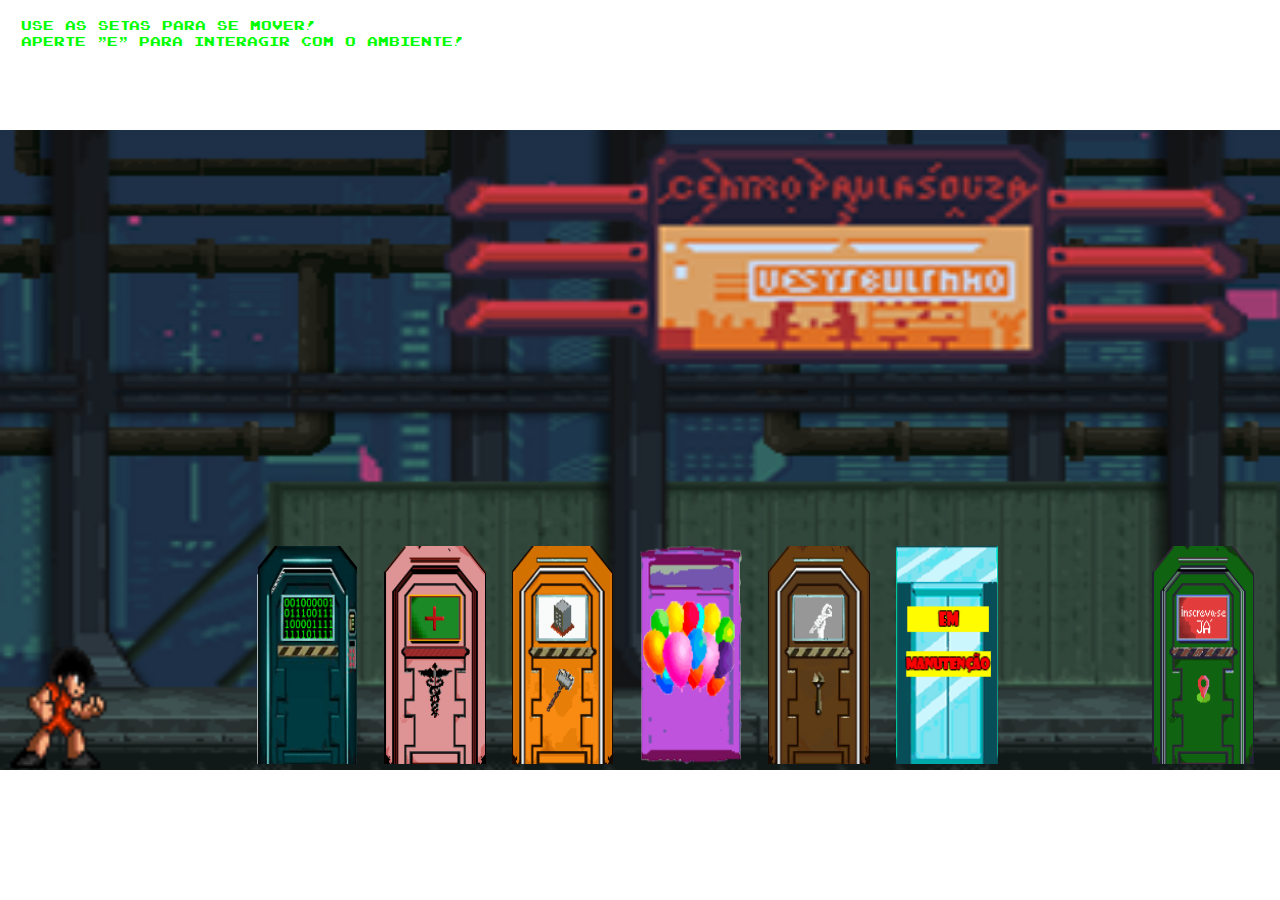
==== Heracles/index.html @ e056f622 "There are questions now, interacting with the teacher" ====
<!DOCTYPE html>
<html>
<head>
	<meta charset='utf-8'/>
	<link rel="stylesheet" href="style.css" type="text/css" />
	<title> Jogo </title>
	<script type="text/javascript" src="classes/main.js"></script>
	<script type="text/javascript">
	
		//controle da movimentação do personagem
		var movimentandoDireita = false; 
		var movimentandoEsquerda = false; 
		var controleMovimentoEsquerda = false;
		var controleMovimentoDireita = false;
		var comandos = true;
		var interagindo = false;
		
		//ESCRITOR DAS DIVS
		var escritor = false;
		
		//OBJETOS INTERATIVOS
			//PRINCIPAL
		var portaInformatica = new ObjetoInterativo('portaInformatica', 'porta', 'Sala de Desenvolvimento de Sistemas', 1);
		var portaEnfermagem = new ObjetoInterativo('portaEnfermagem', 'porta', 'Sala de Enfermagem', 2);
		var portaTurismo = new ObjetoInterativo('portaTurismo', 'porta', 'Turismo', 3);
		var portaEdificacoes = new ObjetoInterativo('portaEdificacoes', 'porta', 'Sala de Edificações', 4);
		var portaAdministracao = new ObjetoInterativo('portaAdministracao', 'porta', 'Sala de Administração', 5);
		var portaManutencao = new ObjetoInterativo('portaManutencao', 'porta', 'Sala de Manutenção', 6);
		var portaInscricao = new ObjetoInterativo('portaInscricao', 'porta', 'Inscreva-se', 7);
		var objetosPrincipal = new Array(portaInformatica,portaEnfermagem,portaEdificacoes,portaTurismo,portaAdministracao,portaManutencao,portaInscricao);	
		
			//INF
			/*COMPUTADOR UM*/
		var computadorUmDialogoParteUm = new DialogoParte(`LINGUAGENS DE PROGRAMAÇÃO.
	Uma linguagem de programação é basicamento uma tradução da linguagem humana (palavras) para a linguagem da máquina que são os bits (zeros e uns) tornando assim possível a compreensão do humano e a utilização de tais linguagens para desenvolver sistemas, sejam eles sites, programas ou aplicativos.
PRESSIONE "E" PARA AVANÇAR...`, null);	
		var computadorUmDialogoParteDois = new DialogoParte(`UTILIZAÇÃO DAS LINGUAGENS. 
	Como existem diversas linguagens de programação, geralmente o programador escolhe a sua com base no gosto pessoal, na finalidade do sistema que ele desenvolverá e na eficiência da mesma.
		Algumas linguagens, por exemplo, propiciam um ambiente para o desenvolvimento e manipulação da interface gráfica, que é desejado quando o sistema será utilizado por usuários leigos no assunto, mas nem tanto quando se almeja eficiência e baixo uso de componentes da máquina.
PRESSIONE "E" PARA AVANÇAR...`, null);	
		var computadorUmDialogoParteTres = new DialogoParte(`IDEs.
	Integrated Development Enviroments, ou Ambientes Integrados de Desenvolvimento, são editores de texto que auxiliam na programação, completando palavras e demonstrando sintaxes, também tornam o código mais legível, tornando-o colorido para que se possa diferenciar os comandos.
PRESSIONE "E" PARA SAIR...`, null)
		var computadorUmDialogos = new Array(computadorUmDialogoParteUm, computadorUmDialogoParteDois, computadorUmDialogoParteTres); 
		var computadorUmDialogo = new DialogoInterativo('interactabilityDiv', 'img/telas/telaComputador.jpg', computadorUmDialogos);
		
		
			/*COMPUTADOR DOIS*/
		var computadorDoisDialogoParteUm = new DialogoParte(`BANCO DE DADOS.
	Um banco de dados é utilizado para armazenar informação, isto é, dados, para um ou mais sistemas mesmo quando os mesmos não estiverem em tempo de execução.
PRESSIONE "E" PARA AVANÇAR...`, null);	
		var computadorDoisDialogoParteDois = new DialogoParte(`MORFOLOGIA.
	O banco de dados é, geralmente, organizada através de tabelas onde cada coluna representa um atributo e cada linha representa um registro (conhecido como tupla), como é visível no exemplo a seguir.
PRESSIONE "E" PARA AVANÇAR...`, null);	
		var computadorDoisDialogoParteTres = new DialogoParte(`TABELA DE CLIENTES 
	|Código|Nome|Idade|Sexo|                 1	Ana    15    S
2	Davi   30    M        3	José   45    M
Como pode-se ver essa tabela simples armazena dados a respeito de clientes.
PRESSIONE "E" PARA SAIR...`, null);	
		var computadorDoisDialogos = new Array(computadorDoisDialogoParteUm, computadorDoisDialogoParteDois, computadorDoisDialogoParteTres); 
		var computadorDoisDialogo = new DialogoInterativo('interactabilityDiv', 'img/telas/telaComputador.jpg', computadorDoisDialogos);
		
		
			/*COMPUTADOR TRÊS*/
		var computadorTresDialogoParteUm = new DialogoParte(`REDES.
	Uma rede é um agrupamento de dispositivos (Computadores, Celulares, Etc) que compartilham informações entre si.
	A internet, por exemplo, é uma grande rede que conecta aperelhos ao redor do mundo todo.`, null);	
		var computadorTresDialogoParteDois = new DialogoParte(`CRIAÇÃO.
	A invenção da rede se iniciou como um projeto militar, que visava interligar diversas bases de grande poder bélico para criar um sistema de defesa que pudesse lançar um contra-ataque, caso a outra base fosse bombardeada ou não pudesse contra-atacar.`, null);	
		var computadorTresDialogoParteTres = new DialogoParte(`FINALIDADE.
	A possibilidade da transmissão de dados entre dispositivos possui, atualmente, diversas possibilidades, tais como:
- A não necessidade da trasmissão física (Pendrives, CDs, etc)
- A possibilidade da transmissão a longa distância (até mesmo intercontinental)
- A capacidade do acesso a aplicações sem precisar te-la em seu dispositivo (Sites)`, null);	
		var computadorTresDialogos = new Array(computadorTresDialogoParteUm, computadorTresDialogoParteDois, computadorTresDialogoParteTres); 
		var computadorTresDialogo = new DialogoInterativo('interactabilityDiv', 'img/telas/telaComputador.jpg', computadorTresDialogos);
		/*---------------------------------------------------*/
		
		
			/*PROFESSOR*/
		var professoraDialogoParteUm = new DialogoParte(`Olá, agora que você adquiriu um pouco de conhecimento a respeito deste curso, responda algumas questões.`, null);	
		
			//QUESTÕES
			//PROGRAMAÇÃO
		var perguntaUmAlternativaUm = 'Arquitetar a estrutura do hardware computacional.';	
		var perguntaUmAlternativaDois = 'Consertar computadores.';	
		var perguntaUmAlternativaTres = 'Possibilitar a entrada de dados.';	
		var perguntaUmAlternativaQuatro = 'Traduzir a linguagem humana para bits (Zeros e Ums).';	
		var perguntaUmAlternativas = new Array(perguntaUmAlternativaUm, perguntaUmAlternativaDois, perguntaUmAlternativaTres, perguntaUmAlternativaQuatro);
		
		var perguntaUm = new Question(perguntaUmAlternativas, 3);
		
			//BANCO DE DADOS
		var perguntaDoisAlternativaUm = 'Dobramento moderno.';	
		var perguntaDoisAlternativaDois = 'Estrutura condicional.';	
		var perguntaDoisAlternativaTres = 'Estrutura de repetição.';	
		var perguntaDoisAlternativaQuatro = 'Rede.';	
		var perguntaDoisAlternativas = new Array(perguntaDoisAlternativaUm, perguntaDoisAlternativaDois, perguntaDoisAlternativaTres, perguntaDoisAlternativaQuatro);
		
		var perguntaDois = new Question(perguntaDoisAlternativas, 3);
		
			//REDES
		var perguntaTresAlternativaUm = 'Na forma de uma matriz unidimensional.';	
		var perguntaTresAlternativaDois = 'Na forma de diretórios dispostos em servidores.';	
		var perguntaTresAlternativaTres = 'Na forma tabelas, onde cada linha representa um conjunto de dados.';	
		var perguntaTresAlternativaQuatro = 'Na forma esférica, criando assim uma objeto tridimensional, o que facilita nos calculos de intersecção.';	
		var perguntaTresAlternativas = new Array(perguntaTresAlternativaUm, perguntaTresAlternativaDois, perguntaTresAlternativaTres, perguntaTresAlternativaQuatro);
		
		var perguntaTres = new Question(perguntaTresAlternativas, 2);
			//PROFESSORA
		
		var professoraDialogoParteDois = new DialogoParte(`Qual é a função das linguagens de programação?`, perguntaUm);	
		var professoraDialogoParteTres = new DialogoParte(`A internet é um exemplo de?`, perguntaDois);	
		var professoraDialogoParteQuatro = new DialogoParte(`Os dados são armazenados de que forma nos bancos de dados?`, perguntaTres);	
		var professoraDialogos = new Array(professoraDialogoParteDois, professoraDialogoParteTres, professoraDialogoParteQuatro); 
		var professoraDialogo = new DialogoInterativo('interactabilityDiv', 'img/telas/telaComputador.jpg', professoraDialogos);
		/*---------------------------------------------------*/
		
			
		var computadorUm = new ObjetoInterativo('computadorUm', 'computador', 'Programação', computadorUmDialogo);
		var computadorDois = new ObjetoInterativo('computadorDois', 'computador', 'Bancos de Dados', computadorDoisDialogo);
		var computadorTres = new ObjetoInterativo('computadorTres', 'computador', 'Redes', computadorTresDialogo);
		var professora = new ObjetoInterativo('professora', 'professora', 'Exercícios', professoraDialogo);
		
		
			//OBJETOS
		var objetosInformatica = new Array(computadorUm,computadorDois,computadorTres,professora);	
		var salaAtual = 0;	
		var objetos = new Array(objetosPrincipal,objetosInformatica);
			
		
		
			//INF INFORMAÇÃO
		/*var computadorUmPhoto = "img/telas/telaJavaScript.jpg";
		var computadorDoisPhoto = "img/telas/telaHTMLCSS.jpg";
		var computadorTresPhoto = "img/telas/telaCSharp.jpg";
		var professoraPhoto = "img/telas/professora.jpg";*/
		
		
		function vwValue()
		{
			return document.documentElement.clientWidth / 100;
		}
		function vwToPx(vw)
		{
			var px = vwValue();
			px = vw.substr(0, vw.length - 2);
			return px + 'px';
		}
		function checkInteractability()
		{
			var player = document.getElementById('player');	
			
			if(comandos == true)
			{
				for(let contar = 0;contar < objetos[salaAtual].length; contar++)
				{
					var objAtual = document.getElementById(objetos[salaAtual][contar].getId());
					if (//Código opressor
						parseFloat(player.style.left.substr(0,parseFloat(player.style.left.length) - 2)) +
						(parseFloat(player.style.width.substr(0,parseFloat(player.style.width.length) - 2)) / 2) >
			    		parseFloat(objAtual.style.left.substr(0,parseFloat(objAtual.style.left.length) - 2))  &&
			    		parseFloat(player.style.left.substr(0,parseFloat(player.style.left.length) - 2)) + 
			    		(parseFloat(player.style.width.substr(0,parseFloat(player.style.width.length) - 2)) / 2) <
			    		(parseFloat(objAtual.style.left.substr(0,parseFloat(objAtual.style.left.length) - 2)) +	
			    		parseFloat(objAtual.style.width.substr(0,parseFloat(objAtual.style.width.length) - 2))))
						{
							if(objetos[salaAtual][contar].getTypeInteract() == "porta" && objAtual.style.backgroundImage.substr(-5) != 'gif")')
							{
								objAtual.style.backgroundImage = objAtual.style.backgroundImage.substr(0,objAtual.style.backgroundImage.length - 5) + 'gif")';
							}
			   				else
			   				{
			   			
			   				}
			   				document.getElementById('interactabilityDiv').innerHTML = objetos[salaAtual][contar].getName();
			   				break;
						}
					else
					{
						if(objAtual.style.backgroundImage.substr(-5) == 'gif")')
						{
							objAtual.style.backgroundImage = objAtual.style.backgroundImage.substr(0,objAtual.style	.backgroundImage.length - 5) + 'png")';
						}
						document.getElementById('interactabilityDiv').innerHTML = "";
					}
				}	
			}
		}
		
		function interact()
		{

			var player = document.getElementById('player');	
			
			for(let contar = 0;contar < objetos[salaAtual].length; contar++)
			{
				var objAtual = document.getElementById(objetos[salaAtual][contar].getId());
				if (//Código opressor
				parseFloat(player.style.left.substr(0,parseFloat(player.style.left.length) - 2)) +
				(parseFloat(player.style.width.substr(0,parseFloat(player.style.width.length) - 2)) / 2) >
			    parseFloat(objAtual.style.left.substr(0,parseFloat(objAtual.style.left.length) - 2))  &&
			    parseFloat(player.style.left.substr(0,parseFloat(player.style.left.length) - 2)) + 
			    (parseFloat(player.style.width.substr(0,parseFloat(player.style.width.length) - 2)) / 2) <
			    (parseFloat(objAtual.style.left.substr(0,parseFloat(objAtual.style.left.length) - 2)) +	
			    parseFloat(objAtual.style.width.substr(0,parseFloat(objAtual.style.width.length) - 2))))
				{
					movimentandoDireita = false; 
					movimentandoEsquerda = false; 
					controleMovimentoEsquerda = false;
					controleMovimentoDireita = false;
					player.style.backgroundImage= "url(img/heracles/stopped.gif)";
					interagindo = objetos[salaAtual][contar].getId();
					switch(objetos[salaAtual][contar].getTypeInteract())
			    	{
			    		case 'porta':
			    			mudarLugar(objetos[salaAtual][contar].getData());
			    			break;
			    			
			    		case 'computador':
			    			
			    			var tela = document.getElementById(objetos[salaAtual][contar].getData().getId());
			    			comandos = false;
			    			tela.innerHTML = `
			    			<div id='interactDiv' style='position:absolute;background-size: 100% 100%;background-repeat: no-repeat;z-index: 12;left: 25vw;top: 5vh;width: 40vw;height: 50vh;background-image: url(`+ objetos[salaAtual][contar].getData().getBackground() + `)' '>
			    				
			    				<div style='margin-left: 10%;width:80%;margin-top: 7.5vh;height: 70%;wrap'>
			    					<textarea readonly="true" id='computadorTexto' style='resize: none;'></textarea>
			    				</div>
			    				
			    			</div>
			    			<span id='spanFechar' style='top: 1vh;' onclick='comandos = true;limparElemento("` + objetos[salaAtual][contar].getData().getId()  + `")'>X</span>`;
			    			
			    			var computerDialogActualPart = objetos[salaAtual][contar].getData().getActualPart();
			    			
			    			escrever(objetos[salaAtual][contar].getData().getParts()[computerDialogActualPart].getText(),'computadorTexto');
			    			break;	
			    			
			    		case 'professora':
			    			
			    			var tela = document.getElementById(objetos[salaAtual][contar].getData().getId());
			    			comandos = false;
			    			tela.innerHTML = `
			    			<div id='interactDiv' style='text-align: center;position:absolute;background-size: 100% 100%;background-repeat: no-repeat;z-index: 12;top: 1vh;left: 25vw;width: 40vw;height: 25vh;background: lightyellow;' '>
			    				
			    			<div style='margin-left: 10%;width:80%;margin-top: 7.5vh;height: 70%;wrap'>	
			    				</div>
			    				
			    			</div>
			    			<div id='questionDiv' style='font-size: 1vw;position:absolute;background-size: 100% 100%;background-repeat: no-repeat;z-index: 12;left: 25vw;top: 26vh;width: 40vw;height: 30vh;background: white;' '>
			    			
			    			</div>
			    			<span id='spanFechar' style='top: -1vh;' onclick='comandos = true;limparElemento("` + objetos[salaAtual][contar].getData().getId()  + `")'>X</span>
			    			`;
			    			
			    			var teacherDialogActualPart = objetos[salaAtual][contar].getData().getActualPart();
			    			escrever(objetos[salaAtual][contar].getData().getParts()[teacherDialogActualPart].getText(),'interactDiv');
			    			
			    			var alternatives = "";
			    			
			    			for(let c = 0; c < objetos[salaAtual][contar].getData().getParts()[teacherDialogActualPart].getExtra().questions.length; c++)
			    			{
			    				alternatives += '<input type="radio" style="height: 2vh;width: 2vw;" name="question" onclick="if('+ c + ' == '+ objetos[salaAtual][contar].getData().getParts()[teacherDialogActualPart].getExtra().correct +') {objetos['+salaAtual+']['+contar+'].getData().getParts()['+teacherDialogActualPart+'].getExtra().hit = true} else {objetos['+salaAtual+']['+contar+'].getData().getParts()['+teacherDialogActualPart+'].getExtra().hit = false}; alert(objetos['+salaAtual+']['+contar+'].getData().getParts()['+teacherDialogActualPart+'].getExtra().hit)"/>' + objetos[salaAtual][contar].getData().getParts()[teacherDialogActualPart].getExtra().questions[c] + '<br />';
			    			}
			    			document.getElementById('questionDiv').innerHTML = alternatives + '				PRESSIONE "E" PARA AVANÇAR...';
			    			break;
			    	}
			    	break;
				}
				else
				{
					
				}
			}
		}
		
		window.onkeydown = () => {		
			var player = document.getElementById('player');
			if(comandos)
			{
				switch(event.keyCode)
				{			
					case 32:
						alert("Player Left " + parseFloat(player.style.left.substr(0,parseFloat(player.style.left.length) - 2)));
						alert("Player Width: " + player.style.width);	
						alert("View Width Value: " + vwValue());				
						break;
					case 69:
						interact();
						break;	
					case 39:
						movimentandoDireita = true;
						if(controleMovimentoDireita)
						{
						
						}
						else
						{
							moverDireita();
							controleMovimentoDireita = true;
							player.style.transform = 'scaleX(1)';
							player.style.backgroundImage= 'url("img/heracles/walking.gif")';
						}
						break;
					case 37:
						movimentandoEsquerda = true;
						if(controleMovimentoEsquerda)
						{
						
						}
						else
						{
							moverEsquerda();
							controleMovimentoEsquerda = true;
							player.style.transform = 'scaleX(-1)';
							player.style.backgroundImage= 'url("img/heracles/walking.gif")';
						}
						break;	
				}
			}
			else
			{
				switch(event.keyCode)
				{	
					case 69:
						interactDialog();
						break;	
					default:
						break;
				}
			}
			}
			window.onkeyup = () => {					
			switch(event.keyCode)
			{	
				case 39:
						movimentandoDireita = false;
						controleMovimentoDireita = false;
						if(!movimentandoEsquerda)
						{
							player.style.backgroundImage= 'url("img/heracles/stopped.gif")';	
						}
					break;
				case 37:
						movimentandoEsquerda = false;
						controleMovimentoEsquerda = false;
						if(!movimentandoDireita)
						{
							player.style.backgroundImage= 'url("img/heracles/stopped.gif")';	
						}
					break;	
			}}
			function moverDireita()
			{
				var player = document.getElementById('player');
				if(parseFloat(player.style.left.substr(0,parseFloat(player.style.left.length) - 2)) >= 99 - parseFloat(player.style.width.substr(0,parseFloat(player.style.width.length) - 2)))
				{

				}
				else
				{
					player.style.left = (parseFloat(player.style.left.substr(0,parseFloat(player.style.left.length) - 2)) + 0.15)+'vw';
					checkInteractability();
					if(player.style.transform == "scaleX(-1)")
					{
						player.style.transform = "scaleX(1)";
					}
					if(movimentandoDireita)
					{
						setTimeout(()=>{moverDireita()},10);
					}
				}			
			}
			function moverEsquerda()
			{
				var player = document.getElementById('player');
				if(parseFloat(player.style.left.substr(0,parseFloat(player.style.left.length) - 2)) <= 0.05)
				{

				}
				else
				{
					player.style.left = (parseFloat(player.style.left.substr(0,parseFloat(player.style.left.length) - 2)) - 0.15)+'vw';
					checkInteractability();
					if(player.style.transform == "scaleX(1)")
					{
						player.style.transform = "scaleX(-1)";
					}
					if(movimentandoEsquerda)
					{
						setTimeout(()=>{moverEsquerda()},10);
					}
					
				}	
			}
			
		
	</script>
</head>
<body>
	
</body>
<script type="text/javascript">
	function mudarLugar(sala) 
		{
			switch(sala)
			{
				case 0:
				document.body.innerHTML = `
				<div id="container" data-screen='main' style='background-image: url("img/fundos/main.png");background-size: 100% 100%;'>
					<div id="infoDiv">
					Use as setas para se mover!
					<br />
					Aperte "E" para interagir com o ambiente!
					</div>
					<div id="interactabilityDiv">
				
					</div>
					<div id="showInfo">
			
					</div>
	 				<div id='player' style="
					background-image: url('img/heracles/stopped.gif');
					background-size: 100% 100%;
					background-position: 0px 0px;
	 				left: 0.05vw;
	 				height: 12vw;
	 				width: 9vw;">
 					</div>

 					<div id="portaInformatica" style="
	 				background-image: url('img/portas/portaDS.png');
					background-size: 100% 100%;
 					left: 20vw;
					height: 17vw;
					width: 8vw;">

 					</div>
 					<div id="portaEnfermagem" style="
					background-image: url('img/portas/portaENF.png');
					background-size: 100% 100%;
 					left: 30vw;
					height: 17vw;
					width: 8vw;">

					</div>
					<div id="portaEdificacoes" style="
 					background-image: url('img/portas/portaEDI.png');
					background-size: 100% 100%;
					left: 40vw;
					height: 17vw;
					width: 8vw;">

 					</div>
 					<div id="portaTurismo" style="
					background-image: url('img/portas/portaTUR.png');
					background-size: 100% 100%;
 					left: 50vw;
					height: 17vw;
					width: 8vw;">
	
 					</div>
 					<div id="portaManutencao" style="
 					background-image: url('img/portas/portaMAN.png');
					background-size: 100% 100%;
 					left: 60vw;
					height: 17vw;
					width: 8vw;">

 					</div>
 					<div id="portaAdministracao" style="
					background-image: url('img/portas/portaADM.png');
					background-size: 100% 100%;
 					left: 70vw;
					height: 17vw;
					width: 8vw;">

 					</div>
 					<div id="portaInscricao" style="
 					background-image: url('img/portas/portaINSC.png');
					background-size: 100% 100%;
 					left: 90vw;
					height: 17vw;
					width: 8vw;">

 					</div>
				</div>
				`;	
					break;
				case 1:
				document.body.innerHTML = `
    			<div id="container" data-screen='inf' style='background-image: url("img/fundos/salaDS.png");background-size: 100% 100%;'>
				<div id="interactabilityDiv">
			
				</div>
				<div id="showInfo">
			
				</div>
	 			<div id='player' style="
	 			background-image: url('img/heracles/stopped.gif');
				background-size: 100% 100%;
				background-position: 0px 0px;
	 			left: 0.05vw;
	 			height: 12vw;
	 			width: 9vw;">
 				</div>
	
 				<div id="computadorUm" name='Computador: Javascript' style="
	 			background-image: url('img/objetos/compUm.png');
				background-size: 100% 100%;
 				left: 20vw;
				height: 17vw;
				width: 16vw;">

	    		</div>
	    		<div id="computadorDois" name='Computador: HTML' style="
	 			background-image: url('img/objetos/compUm.png');
				background-size: 100% 100%;
 				left: 40vw;
				height: 17vw;
				width: 16vw;">

	    		</div>
	    		<div id="computadorTres" name='Computador: CSS' style="
	 			background-image: url('img/objetos/compUm.png');
				background-size: 100% 100%;
				transform: scaleX(-1);
 				left: 60vw;
				height: 17vw;
				width: 16vw;">

				 </div>
				<div id="professora" name='Explicação' style="
	 			background-image: url('img/objetos/professora.png');
				background-size: 100% 100%;
 				left: 80vw;
				height: 17vw;
				width: 14vw;">

	    		</div>`;
	    			break;
	    		case 7:
	    			window.open("https://www.vestibulinhoetec.com.br/candidato/dados-acesso.asp");
	    			break;
	    		default:
	    			sala = false; 
	    			alert("Ação ainda não implementada!");
	    			break;
			}
			if(sala)
			{
				salaAtual = sala;
			}else{}
		}
		function limparElemento(elemento)
		{
			
			document.getElementById(elemento).innerHTML = "";
		}
		function escrever(texto, elemento)
        {
        	document.getElementById(elemento).innerHTML = "";
        	
        	if(escritor)
        	{
        		clearInterval(escritor);
        	}
            var contador = 0;
            escritor = setInterval(() => {                    
            	if(contador > texto.length)
            	{
                	clearInterval(escritor);
            	}                
            	document.getElementById(elemento).innerHTML += texto.substr(contador,1);      
            	document.getElementById(elemento).scrollTop = document.getElementById(elemento).scrollHeight;
            	contador++;                                                      
            }, 40);         
        }
        function interactDialog()
        {
        	var contando = 0;
        	while(interagindo != objetos[salaAtual][contando].getId() || contando >= 1000)
        	{
        		contando++;
        	}
        	switch(objetos[salaAtual][contando].getTypeInteract())
        	{
        		case 'computador':
        			if(objetos[salaAtual][contando].getData().nextPart())
        			{
        				comandos = true;
        				document.getElementById(objetos[salaAtual][contando].getData().getId()).innerHTML = objetos[salaAtual][contando].getName();
        			}
        			escrever(objetos[salaAtual][contando].getData().getParts()[objetos[salaAtual][contando].getData().getActualPart()].getText(),'computadorTexto');
        			
        			break;
        		case 'professora':
        			if(objetos[salaAtual][contando].getData().nextPart())
        			{
        				comandos = true;
        				document.getElementById(objetos[salaAtual][contando].getData().getId()).innerHTML = objetos[salaAtual][contando].getName();
        			}
        			var teacherDialogActualPart = objetos[salaAtual][contando].getData().getActualPart();
			    	escrever(objetos[salaAtual][contando].getData().getParts()[objetos[salaAtual][contando].getData().getActualPart()].getText(),'interactDiv');
			    			
			    	var alternatives = "";
			    			
			    	for(let c = 0; c < objetos[salaAtual][contando].getData().getParts()[objetos[salaAtual][contando].getData().getActualPart()].getExtra().questions.length; c++)
			    	{
			    		alternatives += '<input type="radio" style="height: 2vh;width: 2vw;" name="question" onclick="if('+ c + ' == '+ objetos[salaAtual][contando].getData().getParts()[teacherDialogActualPart].getExtra().correct +') {objetos['+salaAtual+']['+contando+'].getData().getParts()['+teacherDialogActualPart+'].getExtra().hit = true} else {objetos['+salaAtual+']['+contando+'].getData().getParts()['+teacherDialogActualPart+'].getExtra().hit = false}; alert(objetos['+salaAtual+']['+contando+'].getData().getParts()['+teacherDialogActualPart+'].getExtra().hit)"/>' + objetos[salaAtual][contando].getData().getParts()[teacherDialogActualPart].getExtra().questions[c] + '<br />';
			    	}
			    	document.getElementById('questionDiv').innerHTML = alternatives + '				PRESSIONE "E" PARA AVANÇAR...';
        			break;	
        	}
        }
</script>
<script type="text/javascript">
		mudarLugar(0);
	</script>
</html>
---- Heracles/style.css ----
*
{
    font-family: 'joystixmonospace';
	padding: 0;
	margin: 0;
}
html
{
	width: 100%;
	height: 100%;
	overflow: hidden;
}
body
{
	width: 100%;
	height: 100%;
	display: flex;
}
#escurecer
{
    position: fixed;
    z-index: 12;
    width: 100%;
    height: 100%;
    background: linear-gradient(rgba(12,12,12,0.85),rgba(12,12,12,0.75));
    
}
#container
{
	max-height: 100vh;
	width: 100%;
	height: 50vw;
	align-self: center;
}
#infoDiv
{
	border: 3px white dashed;
	position: absolute;
	padding: 5px;
	top: 1vh;
	left: 1vw;	
	z-index: 9;
	font-size: 1vw;
	color: rgb(0,255,0);
}
#showInfo
{
    display: flex;
	align-items: center;
	justify-content: center;
	width: 50vw;
	position: absolute;
	padding: 5px;
	top: 20vh;
	left: 25vw;
	z-index: 13;
	font-size: 1vw;
	color: rgb(255,0,0);
}
#interactabilityDiv
{
	display: flex;
	align-items: center;
	justify-content: center;
	width: 90vw;
	position: absolute;
	top: 20vh;
	left: 5vw;
	z-index: 9;
	font-size: 2vw;
	color: rgb(16,21,255);
	text-shadow: 3px 3px rgb(16,240,255);
}
#player
{	
	position: relative;	
	top: calc(100% - 11vw);
	z-index: 10;
}
#portaInformatica, #portaEnfermagem, #portaInscricao, #portaTurismo, #portaEdificacoes, #portaAdministracao, #portaManutencao,#computadorUm,#computadorDois,#computadorTres,#professora
{
	position: relative;
}
#portaInformatica
{
	top: calc(100% - 29vw - 0.5vw);
}
#portaEnfermagem
{
	top: calc(100% - 46vw - 0.5vw);
}
#portaEdificacoes
{
	top: calc(100% - 63vw - 0.5vw);
}
#portaTurismo
{
	top: calc(100% - 80vw - 0.5vw);
}
#portaManutencao
{
    top: calc(100% - 97vw - 0.5vw);
}
#portaAdministracao
{
    top: calc(100% - 114vw - 0.5vw);
}
#portaInscricao
{
	top: calc(100% - 131vw - 0.5vw);
}
#computadorUm
{
    top: calc(100% - 29vw - 0.5vw);
}
#computadorDois
{
    top: calc(100% - 46vw - 0.5vw);
}
#computadorTres
{
    top: calc(100% - 63vw - 0.5vw);
}
#computadorTexto
{
	font-size: 1.3vw;
	background: black;
	color: rgb(0,255,0);
	height: 100%;
	width: 100%;
	overflow: auto;
}


#computadorTexto::-webkit-scrollbar {
  width: 0.4vw;
}

#computadorTexto::-webkit-scrollbar-track {
  background: rgb(12,12,12); 
}
 
#computadorTexto::-webkit-scrollbar-thumb {
  background: rgb(220,220,220); 
}

#computadorTexto::-webkit-scrollbar-thumb:hover {
  background: white;
}

#professora
{
    top: calc(100% - 80vw - 0.5vw);
}
#spanFechar
{
	position: absolute;
	left: 64vw;
	cursor: pointer;
	color: red;
	text-shadow: 3px 3px rgb(125,0,0);
	z-index: 15;
}
@font-face {
    font-family: 'joystixmonospace';
    src: url('fonts/joystixmonospace.eot');
    src: url('fonts/joystixmonospace.eot') format('embedded-opentype'),
         url('fonts/joystixmonospace.woff2') format('woff2'),
         url('fonts/joystixmonospace.woff') format('woff'),
         url('fonts/joystixmonospace.ttf') format('truetype'),
         url('fonts/joystixmonospace.svg#joystixmonospace') format('svg');
}
/*background-size: 100% 50vw;background-repeat: no-repeat;background-position: 0px bottom; CODIGO PARA O BACKGROUND*/
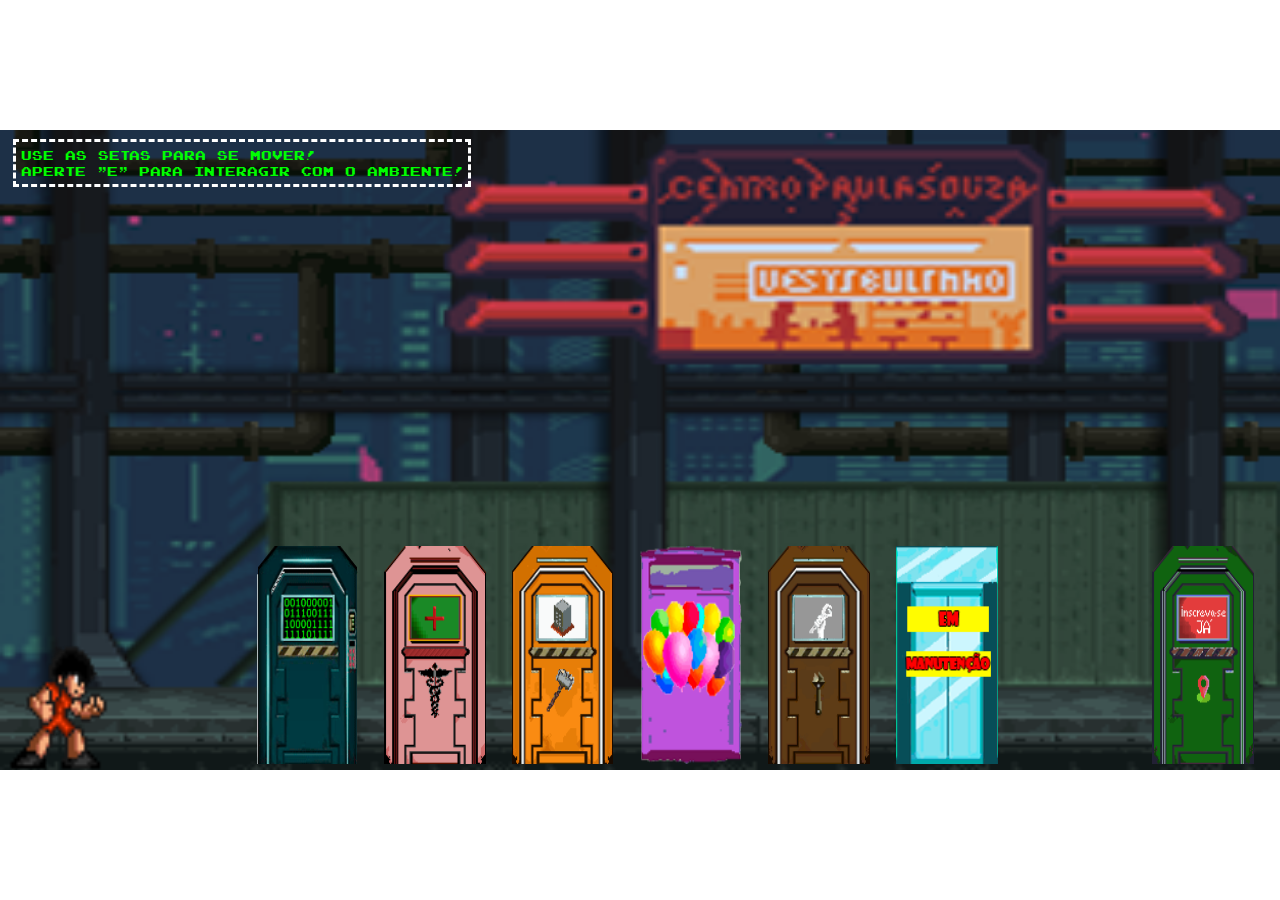
==== commit 4a3ee34a: "Added all rooms, almost completed, now, we only need to make the better pratices" ====
--- a/Heracles/index.html
+++ b/Heracles/index.html
@@ -19,17 +19,19 @@
 		var escritor = false;
 		
 		//OBJETOS INTERATIVOS
-			//PRINCIPAL
+		
+			//SALA 0 - PRINCIPAL --------------------------------------------//
 		var portaInformatica = new ObjetoInterativo('portaInformatica', 'porta', 'Sala de Desenvolvimento de Sistemas', 1);
 		var portaEnfermagem = new ObjetoInterativo('portaEnfermagem', 'porta', 'Sala de Enfermagem', 2);
-		var portaTurismo = new ObjetoInterativo('portaTurismo', 'porta', 'Turismo', 3);
-		var portaEdificacoes = new ObjetoInterativo('portaEdificacoes', 'porta', 'Sala de Edificações', 4);
+		var portaEdificacoes = new ObjetoInterativo('portaEdificacoes', 'porta', 'Sala de Edificações', 3);
+		var portaTurismo = new ObjetoInterativo('portaTurismo', 'porta', 'Turismo', 4);
 		var portaAdministracao = new ObjetoInterativo('portaAdministracao', 'porta', 'Sala de Administração', 5);
 		var portaManutencao = new ObjetoInterativo('portaManutencao', 'porta', 'Sala de Manutenção', 6);
 		var portaInscricao = new ObjetoInterativo('portaInscricao', 'porta', 'Inscreva-se', 7);
 		var objetosPrincipal = new Array(portaInformatica,portaEnfermagem,portaEdificacoes,portaTurismo,portaAdministracao,portaManutencao,portaInscricao);	
 		
-			//INF
+			//SALA 1 - DESENVOLVIMENTO DE SISTEMAS --------------------------------------------//
+			
 			/*COMPUTADOR UM*/
 		var computadorUmDialogoParteUm = new DialogoParte(`LINGUAGENS DE PROGRAMAÇÃO.
 	Uma linguagem de programação é basicamento uma tradução da linguagem humana (palavras) para a linguagem da máquina que são os bits (zeros e uns) tornando assim possível a compreensão do humano e a utilização de tais linguagens para desenvolver sistemas, sejam eles sites, programas ou aplicativos.
@@ -50,7 +52,7 @@
 	Um banco de dados é utilizado para armazenar informação, isto é, dados, para um ou mais sistemas mesmo quando os mesmos não estiverem em tempo de execução.
 PRESSIONE "E" PARA AVANÇAR...`, null);	
 		var computadorDoisDialogoParteDois = new DialogoParte(`MORFOLOGIA.
-	O banco de dados é, geralmente, organizada através de tabelas onde cada coluna representa um atributo e cada linha representa um registro (conhecido como tupla), como é visível no exemplo a seguir.
+	O banco de dados é, geralmente, organizada através de tabelas onde cada coluna representa um atributo e cada linha representa um registro, como é visível no exemplo a seguir.
 PRESSIONE "E" PARA AVANÇAR...`, null);	
 		var computadorDoisDialogoParteTres = new DialogoParte(`TABELA DE CLIENTES 
 	|Código|Nome|Idade|Sexo|                 1	Ana    15    S
@@ -82,59 +84,489 @@
 		
 			//QUESTÕES
 			//PROGRAMAÇÃO
-		var perguntaUmAlternativaUm = 'Arquitetar a estrutura do hardware computacional.';	
-		var perguntaUmAlternativaDois = 'Consertar computadores.';	
-		var perguntaUmAlternativaTres = 'Possibilitar a entrada de dados.';	
-		var perguntaUmAlternativaQuatro = 'Traduzir a linguagem humana para bits (Zeros e Ums).';	
-		var perguntaUmAlternativas = new Array(perguntaUmAlternativaUm, perguntaUmAlternativaDois, perguntaUmAlternativaTres, perguntaUmAlternativaQuatro);
-		
-		var perguntaUm = new Question(perguntaUmAlternativas, 3);
+		var perguntaInfUmAlternativaUm = 'Arquitetar a estrutura do hardware computacional.';	
+		var perguntaInfUmAlternativaDois = 'Consertar computadores.';	
+		var perguntaInfUmAlternativaTres = 'Possibilitar a entrada de dados.';	
+		var perguntaInfUmAlternativaQuatro = 'Traduzir a linguagem humana para bits (Zeros e Ums).';	
+		var perguntaInfUmAlternativas = new Array(perguntaInfUmAlternativaUm, perguntaInfUmAlternativaDois, perguntaInfUmAlternativaTres, perguntaInfUmAlternativaQuatro);
+		
+		var perguntaInfUm = new Question(perguntaInfUmAlternativas, 3);
 		
 			//BANCO DE DADOS
-		var perguntaDoisAlternativaUm = 'Dobramento moderno.';	
-		var perguntaDoisAlternativaDois = 'Estrutura condicional.';	
-		var perguntaDoisAlternativaTres = 'Estrutura de repetição.';	
-		var perguntaDoisAlternativaQuatro = 'Rede.';	
-		var perguntaDoisAlternativas = new Array(perguntaDoisAlternativaUm, perguntaDoisAlternativaDois, perguntaDoisAlternativaTres, perguntaDoisAlternativaQuatro);
-		
-		var perguntaDois = new Question(perguntaDoisAlternativas, 3);
+		var perguntaInfDoisAlternativaUm = 'Dobramento moderno.';	
+		var perguntaInfDoisAlternativaDois = 'Estrutura condicional.';	
+		var perguntaInfDoisAlternativaTres = 'Estrutura de repetição.';	
+		var perguntaInfDoisAlternativaQuatro = 'Rede.';	
+		var perguntaInfDoisAlternativas = new Array(perguntaInfDoisAlternativaUm, perguntaInfDoisAlternativaDois, perguntaInfDoisAlternativaTres, perguntaInfDoisAlternativaQuatro);
+		
+		var perguntaInfDois = new Question(perguntaInfDoisAlternativas, 3);
 		
 			//REDES
-		var perguntaTresAlternativaUm = 'Na forma de uma matriz unidimensional.';	
-		var perguntaTresAlternativaDois = 'Na forma de diretórios dispostos em servidores.';	
-		var perguntaTresAlternativaTres = 'Na forma tabelas, onde cada linha representa um conjunto de dados.';	
-		var perguntaTresAlternativaQuatro = 'Na forma esférica, criando assim uma objeto tridimensional, o que facilita nos calculos de intersecção.';	
-		var perguntaTresAlternativas = new Array(perguntaTresAlternativaUm, perguntaTresAlternativaDois, perguntaTresAlternativaTres, perguntaTresAlternativaQuatro);
-		
-		var perguntaTres = new Question(perguntaTresAlternativas, 2);
+		var perguntaInfTresAlternativaUm = 'Na forma de uma matriz unidimensional.';	
+		var perguntaInfTresAlternativaDois = 'Na forma de diretórios dispostos em servidores.';	
+		var perguntaInfTresAlternativaTres = 'Na forma tabelas, onde cada linha representa um conjunto de dados.';	
+		var perguntaInfTresAlternativaQuatro = 'Na forma esférica, criando assim uma objeto tridimensional, o que facilita nos calculos de intersecção.';	
+		var perguntaInfTresAlternativas = new Array(perguntaInfTresAlternativaUm, perguntaInfTresAlternativaDois, perguntaInfTresAlternativaTres, perguntaInfTresAlternativaQuatro);
+		
+		var perguntaInfTres = new Question(perguntaInfTresAlternativas, 2);
 			//PROFESSORA
 		
-		var professoraDialogoParteDois = new DialogoParte(`Qual é a função das linguagens de programação?`, perguntaUm);	
-		var professoraDialogoParteTres = new DialogoParte(`A internet é um exemplo de?`, perguntaDois);	
-		var professoraDialogoParteQuatro = new DialogoParte(`Os dados são armazenados de que forma nos bancos de dados?`, perguntaTres);	
-		var professoraDialogos = new Array(professoraDialogoParteDois, professoraDialogoParteTres, professoraDialogoParteQuatro); 
-		var professoraDialogo = new DialogoInterativo('interactabilityDiv', 'img/telas/telaComputador.jpg', professoraDialogos);
-		/*---------------------------------------------------*/
-		
-			
+		var professoraInfDialogoParteUm = new DialogoParte(`Agora, com os conhecimentos adquiridos, responda as questões a seguir.`, null);
+		var professoraInfDialogoParteDois = new DialogoParte(`Qual é a função das linguagens de programação?`, perguntaInfUm);	
+		var professoraInfDialogoParteTres = new DialogoParte(`A internet é um exemplo de?`, perguntaInfDois);	
+		var professoraInfDialogoParteQuatro = new DialogoParte(`Os dados são armazenados de que forma nos bancos de dados?`, perguntaInfTres);
+		var professoraInfDialogoPartefinal = new DialogoParte(`Fim do teste!`, null);
+		var professoraInfDialogos = new Array(professoraInfDialogoParteUm, professoraInfDialogoParteDois, professoraInfDialogoParteTres, professoraInfDialogoParteQuatro, professoraInfDialogoPartefinal); 
+		var professoraInfDialogo = new DialogoInterativo('interactabilityDiv', 'img/telas/telaComputador.jpg', professoraInfDialogos);
+		
+		/*------------------------DECLARAÇÃO FINAL---------------------------*/
+		var portaSaida = new ObjetoInterativo('portaSaida', 'porta', 'Saída', 0);
 		var computadorUm = new ObjetoInterativo('computadorUm', 'computador', 'Programação', computadorUmDialogo);
 		var computadorDois = new ObjetoInterativo('computadorDois', 'computador', 'Bancos de Dados', computadorDoisDialogo);
 		var computadorTres = new ObjetoInterativo('computadorTres', 'computador', 'Redes', computadorTresDialogo);
-		var professora = new ObjetoInterativo('professora', 'professora', 'Exercícios', professoraDialogo);
-		
-		
-			//OBJETOS
-		var objetosInformatica = new Array(computadorUm,computadorDois,computadorTres,professora);	
+		var professoraInf = new ObjetoInterativo('professora', 'professora', 'Exercícios', professoraInfDialogo);
+		
+		var objetosInformatica = new Array(portaSaida,computadorUm,computadorDois,computadorTres,professoraInf);
+		
+		//SALA 2 - ENFERMAGEM --------------------------------------------//
+			
+			/*COMPUTADOR UM*/
+		var roupaDialogoParteUm = new DialogoParte(`GESTÃO DE SAÚDE.
+	A gestão da saúde implica administrar empreendimentos de saúde, tanto na esfera pública como privada.
+PRESSIONE "E" PARA AVANÇAR...`, null);	
+		var roupaDialogoParteDois = new DialogoParte(`FUNÇÕES.
+	CAvaliar as necessidades da instituição, gerenciar processos e programas, criar e aplicar políticas, garantir o conforto e a segurança dos pacientes e gerenciar equipes são algumas das atribuições da área de gestão em saúde.
+PRESSIONE "E" PARA SAIR...`, null);	
+		var roupaDialogos = new Array(roupaDialogoParteUm, roupaDialogoParteDois); 
+		var roupaDialogo = new DialogoInterativo('interactabilityDiv', 'img/telas/telaMesa.png', roupaDialogos);
+		
+		
+			/*COMPUTADOR DOIS*/
+		var coracaoDialogoParteUm = new DialogoParte(`PRIMEIROS SOCORROS.
+	Define-se os primeiros socorros como a prestação e assistência médica imediata a uma pessoa ou uma ferida até à chegada de ajuda profissional. 
+PRESSIONE "E" PARA AVANÇAR...`, null);	
+		var coracaoDialogoParteDois = new DialogoParte(`INTUITO.
+	Centra-se não só no dano físico ou de doença, mas também no atendimento inicial, incluindo o apoio psicológico para pessoas que sofrem emocionalmente devido a vivência ou testemunho de um evento traumático.
+PRESSIONE "E" PARA SAIR...`, null);	
+		var coracaoDialogos = new Array(coracaoDialogoParteUm, coracaoDialogoParteDois); 
+		var coracaoDialogo = new DialogoInterativo('interactabilityDiv', 'img/telas/telaMesa.png', coracaoDialogos);
+		
+		
+			/*COMPUTADOR TRÊS*/
+		var macaDialogoParteUm = new DialogoParte(`ENFERMAGEM DOMICILIÁRIA.
+	Uma área crescente para atuação do enfermeiro. Atualmente, muitas pessoas optam pela internação domiciliar dos seus familiares, com o objetivo de proporcionar uma qualidade maior na assistência médica a estes pacientes.`, null);	
+		var macaDialogoParteDois = new DialogoParte(`HOSPITAL PREOCUPANTE.
+	Outra questão que influencia nessa escolha é o grande potencial de contaminação existente nas unidades hospitalares e a probabilidade deste paciente adquirir uma infecção grave, que possa comprometer definitivamente a saúde.`, null);	
+		var macaDialogoParteTres = new DialogoParte(`SOLUÇÃO.
+	Nesse contexto, a enfermagem domiciliar se encaixa perfeitamente, pois é possível aliar a qualidade na assistência prestada ao paciente com a segurança que a profissão passa aos familiares destes pacientes.`, null);	
+		var macaDialogos = new Array(macaDialogoParteUm, macaDialogoParteDois, macaDialogoParteTres); 
+		var macaDialogo = new DialogoInterativo('interactabilityDiv', 'img/telas/telaComputador.png', macaDialogos);
+		/*---------------------------------------------------*/
+		
+		
+			/*PROFESSOR*/
+		var professoraDialogoParteUm = new DialogoParte(`Olá, agora que você adquiriu um pouco de conhecimento a respeito deste curso, responda algumas questões.`, null);	
+		
+			//QUESTÕES
+			//PROGRAMAÇÃO
+		var perguntaEnfUmAlternativaUm = 'Limpar o Sangue.';	
+		var perguntaEnfUmAlternativaDois = 'Colocar sal com álcool para evitar infecção.';	
+		var perguntaEnfUmAlternativaTres = 'Estancar o sangramento e limpa-lo com água.';	
+		var perguntaEnfUmAlternativaQuatro = 'Deixa-lo sentado e aguardar o sangramento diminuir.';	
+		var perguntaEnfUmAlternativas = new Array(perguntaEnfUmAlternativaUm, perguntaEnfUmAlternativaDois, perguntaEnfUmAlternativaTres, perguntaEnfUmAlternativaQuatro);
+		
+		var perguntaEnfUm = new Question(perguntaEnfUmAlternativas, 2);
+		
+			//BANCO DE DADOS
+		var perguntaEnfDoisAlternativaUm = 'Mantê-lo em uma posição que deixe o confortável e deixa-lo nela';	
+		var perguntaEnfDoisAlternativaDois = 'Manter um funcionário 24 junto dele.';	
+		var perguntaEnfDoisAlternativaTres = 'Deixa-lo em uma posição confortável junto a um comunicador para caso ele queira trocar de posição';	
+		var perguntaEnfDoisAlternativaQuatro = 'Administrar doses de anestesias fortes.';	
+		var perguntaEnfDoisAlternativas = new Array(perguntaEnfDoisAlternativaUm, perguntaEnfDoisAlternativaDois, perguntaEnfDoisAlternativaTres, perguntaEnfDoisAlternativaQuatro);
+		
+		var perguntaEnfDois = new Question(perguntaEnfDoisAlternativas, 2);
+		
+			//REDES
+		var perguntaEnfTresAlternativaUm = 'Receber visitas por menor que seja a enfermidade.';	
+		var perguntaEnfTresAlternativaDois = 'Ir ao hospital periodicamente para tratamento.';	
+		var perguntaEnfTresAlternativaTres = 'Não ter contato físico com o medico designado.';	
+		var perguntaEnfTresAlternativaQuatro = 'Nenhuma das Anteriores.';	
+		var perguntaEnfTresAlternativas = new Array(perguntaEnfTresAlternativaUm, perguntaEnfTresAlternativaDois, perguntaEnfTresAlternativaTres, perguntaEnfTresAlternativaQuatro);
+		
+		var perguntaEnfTres = new Question(perguntaEnfTresAlternativas, 3);
+			//PROFESSORA
+		
+		var professoraEnfDialogoParteUm = new DialogoParte(`Agora, com os conhecimentos adquiridos, responda as questões a seguir.`, null);
+		var professoraEnfDialogoParteDois = new DialogoParte(`Em um acidente de transito onde o motorista sofre de sangramentos graves nas pernas deve-se primeiro:`, perguntaEnfUm);	
+		var professoraEnfDialogoParteTres = new DialogoParte(`No caso de um paciente com problemas na coluna, o ideal seria:`, perguntaEnfDois);	
+		var professoraEnfDialogoParteQuatro = new DialogoParte(`Um paciente que receba tratamento domiciliar não deve:`, perguntaEnfTres);
+		var professoraEnfDialogoPartefinal = new DialogoParte(`Fim do teste!`, null);
+		var professoraEnfDialogos = new Array(professoraEnfDialogoParteUm, professoraEnfDialogoParteDois, professoraEnfDialogoParteTres, professoraEnfDialogoParteQuatro, professoraEnfDialogoPartefinal); 
+		var professoraEnfDialogo = new DialogoInterativo('interactabilityDiv', 'img/telas/telaComputador.jpg', professoraEnfDialogos);
+		
+		/*------------------------DECLARAÇÃO FINAL---------------------------*/
+		var portaSaida = new ObjetoInterativo('portaSaida', 'porta', 'Saída', 0);
+		var roupa = new ObjetoInterativo('roupa', 'placa', 'GESTÃO DE SAÚDE', roupaDialogo);
+		var coracao = new ObjetoInterativo('coracao', 'placa', 'PRIMEIROS SOCORROS', coracaoDialogo);
+		var maca = new ObjetoInterativo('maca', 'placa', 'EFERMAGEM DOMICILIÁRIA', macaDialogo);
+		var professoraEnf = new ObjetoInterativo('professora', 'professora', 'Exercícios', professoraEnfDialogo);
+		
+		var objetosEnfermagem = new Array(portaSaida,roupa,coracao,maca,professoraEnf);
+		
+		//SALA 3 - EDIFICAÇÕES  --------------------------------------------//
+			/*PLACA*/
+		var placaDialogoParteUm = new DialogoParte(`PLANEJAMENTO.
+	Atua na construção civil como uma importante ferramenta no gerenciamento de empresas para coordenar, orientar e controlar as atividades decorrentes de uma obra.
+PRESSIONE "E" PARA AVANÇAR...`, null);	
+		var placaDialogoParteDois = new DialogoParte(`BRASIL, OH CÉUS.
+	O cenário atual da construção no Brasil mostra que a maioria das empresas ou não fazem o planejamento de suas obras ou o fazem de maneira inadequada.
+PRESSIONE "E" PARA SAIR...`, null)
+		var placaDialogos = new Array(placaDialogoParteUm, placaDialogoParteDois); 
+		var placaDialogo = new DialogoInterativo('interactabilityDiv', 'img/telas/telaPlaca.png', placaDialogos);
+		
+		
+			/*SACO DE CIMENTO*/
+		var cimentoParteUm = new DialogoParte(`PROJETO.
+	O projeto é o planejamento gráfico visual feito com base no levantamento de diversas informações coletadas.
+PRESSIONE "E" PARA AVANÇAR...`, null)	
+		var cimentoParteDois = new DialogoParte(`INFORMAÇÕES.
+	Essas informações têm por objetivo refletir as necessidades e condicionantes atuantes em uma determinada obra.
+PRESSIONE "E" PARA AVANÇAR...`, null)
+		var cimentoParteTres = new DialogoParte(`PROFISSIONAL.
+	O profissional da área elabora os projetos com sabedoria e entendimento dos requisitos pedidos e das normas necessárias.
+PRESSIONE "E" PARA SAIR...`, null)
+		var cimentoDialogos = new Array(cimentoParteUm, cimentoParteDois, cimentoParteTres); 
+		var cimentoDialogo = new DialogoInterativo('interactabilityDiv', 'img/telas/telaCimento.png', cimentoDialogos);
+		
+		
+			/*mesa*/
+		var mesaDialogoParteUm = new DialogoParte(`TÉCNICO.
+O técnico em edificações deve lidar com diversas questões simultâneas em todas as etapas de uma obra, desta forma é fundamental saber delegar e compreender a fundo todos os aspectos relativos á execução de obras, lidando com as etapas e os processos construtivos.
+PRESSIONE "E" PARA SAIR...`, null);	
+		var mesaDialogos = new Array(mesaDialogoParteUm); 
+		var mesaDialogo = new DialogoInterativo('interactabilityDiv', 'img/telas/telaMesa.png', mesaDialogos);
+		
+		
+			
+			/*PROFESSOR*/
+		var professoraEdfDialogoParteUm = new DialogoParte(`Olá, agora que você adquiriu na arte da construção civil, responda algumas questões.`, null);	
+		
+			//QUESTÕES
+			//RH
+		var perguntaEdfUmAlternativaUm = 'CERTO.';	
+		var perguntaEdfUmAlternativaDois = 'ERRADO.';	
+		var perguntaEdfUmAlternativas = new Array(perguntaEdfUmAlternativaUm, perguntaEdfUmAlternativaDois);
+		
+		var perguntaEdfUm = new Question(perguntaEdfUmAlternativas, 1);
+		
+			//MARKETING
+		var perguntaEdfDoisAlternativaUm = 'é uma ferramenta para gerenciar as atividades de uma obra.';	
+		var perguntaEdfDoisAlternativaDois = 'Não se faz necessário na maioria das obras.';	
+		var perguntaEdfDoisAlternativaTres = 'O Brasil sempre realiza planejamentos impecáveis em suas obras.';	
+		var perguntaEdfDoisAlternativaQuatro = 'é utilizado, apenas, na construção de atrações turísticas, tais como parquinhos.';	
+		var perguntaEdfDoisAlternativas = new Array(perguntaEdfDoisAlternativaUm, perguntaEdfDoisAlternativaDois, perguntaEdfDoisAlternativaTres, perguntaEdfDoisAlternativaQuatro);
+		
+		var perguntaEdfDois = new Question(perguntaEdfDoisAlternativas, 0);
+		
+			//FINANÇAS
+		var perguntaEdfTresAlternativaUm = 'Em qual desenho fica mais bonito!!!';	
+		var perguntaEdfTresAlternativaDois = 'Na vontade do arquiteto, tal como o design e a quantidade de pilastras.';	
+		var perguntaEdfTresAlternativaTres = 'No raciocínio lógico, buscando sempre a obra ideal que se encontra no mundo das idéias, proposto por platão.';	
+		var perguntaEdfTresAlternativaQuatro = 'Nas informações coletadas sobre a determinada obra, tais como o relevo do local, temperatura ambiente, etc.';	
+		var perguntaEdfTresAlternativas = new Array(perguntaEdfTresAlternativaUm, perguntaEdfTresAlternativaDois, perguntaEdfTresAlternativaTres, perguntaEdfTresAlternativaQuatro);
+		
+		var perguntaEdfTres = new Question(perguntaEdfTresAlternativas, 3);
+			//PROFESSORA
+		
+		var professoraEdfDialogoParteUm = new DialogoParte(`Agora, com os conhecimentos adquiridos, responda as questões a seguir.`, null);
+		var professoraEdfDialogoParteDois = new DialogoParte(`O técnico em edificações só se faz necessário na etapa de execução da obra.`, perguntaEdfUm);	
+		var professoraEdfDialogoParteTres = new DialogoParte(`Sobre o planejamento, é correto afirmar:`, perguntaEdfDois);	
+		var professoraEdfDialogoParteQuatro = new DialogoParte(`O projeto é um planejamento visual com base...`, perguntaEdfTres);
+		var professoraEdfDialogoPartefinal = new DialogoParte(`Fim do teste!`, null);
+		var professoraEdfDialogos = new Array(professoraEdfDialogoParteUm, professoraEdfDialogoParteDois, professoraEdfDialogoParteTres, professoraEdfDialogoParteQuatro, professoraEdfDialogoPartefinal); 
+		var professoraEdfDialogo = new DialogoInterativo('interactabilityDiv', 'img/telas/telaComputador.jpg', professoraEdfDialogos);
+		
+		
+		
+		/*------------------------DECLARAÇÃO FINAL---------------------------*/
+		var placa = new ObjetoInterativo('placa', 'placa', 'Planejamento', placaDialogo);
+		var cimento = new ObjetoInterativo('cimento', 'cimento', 'Projeto', cimentoDialogo);
+		var mesa = new ObjetoInterativo('mesa', 'mesa', 'Técnico', mesaDialogo);
+		var professoraEdf = new ObjetoInterativo('professora', 'professora', 'Exercícios', professoraEdfDialogo);
+		
+		var objetosEdificacoes = new Array(portaSaida,placa,cimento,mesa,professoraEdf);
+		
+		/*---------------------------------------------------*/
+		
+		//SALA 4 - TURISMO --------------------------------------------//
+			
+			/*COMPUTADOR UM*/
+		var balaoDialogoParteUm = new DialogoParte(`ATIVIDADES RECREATIVAS.
+	O profissional de turismo precisa também planejar o lazer para seus consumidores, estruturando assim uma programação para atender as necessidades dos mesmos.
+PRESSIONE "E" PARA AVANÇAR...`, null);	
+		var balaoDialogoParteDois = new DialogoParte(`DIVERSÃO.
+	Também é bom salientar, que quanto mais feliz, melhores as memórias, quanto melhores as memórias, maior a chance deles voltarem a consumir seus serviços.
+PRESSIONE "E" PARA SAIR...`, null);	
+		var balaoDialogos = new Array(balaoDialogoParteUm, balaoDialogoParteDois); 
+		var balaoDialogo = new DialogoInterativo('interactabilityDiv', 'img/telas/telaMesa.png', balaoDialogos);
+		
+		
+			/*COMPUTADOR DOIS*/
+		var mesaTurDialogoParteUm = new DialogoParte(`GEOGRAFIA TURISTICA.
+	É o estudo da viagem como atividade cultural e social. Cobra diversos assuntos incluindo a economia do lazer, a indústria, gerenciamento e sociologia do turismo.
+PRESSIONE "E" PARA AVANÇAR...`, null);	
+		var mesaTurDialogoParteDois = new DialogoParte(`IMPORTÂNCIA.
+	Além disso é importante planejar como será conduzido o turismo, principalmente relacionado a preservação de patrimônios históricos e naturais.	
+PRESSIONE "E" PARA SAIR...`, null);	
+		var mesaTurDialogos = new Array(mesaTurDialogoParteUm, mesaTurDialogoParteDois); 
+		var mesaTurDialogo = new DialogoInterativo('interactabilityDiv', 'img/telas/telaMesa.png', mesaTurDialogos);
+		
+		
+			/*COMPUTADOR TRÊS*/
+		var computadorTurDialogoParteUm = new DialogoParte(`APLICATIVOS INFORMATIZADOS.
+	Os sistemas de turismo auxiliam muito a vida de empresas que trabalham com turismo, como agências de viagem, agências de intercâmbio, cias aéreas, redes hoteleiras, hotéis, pousadas, e por aí vai.
+PRESSIONE "E" PARA AVANÇAR...`, null);	
+		var computadorTurDialogoParteDois = new DialogoParte(`EMPRESAS.
+	Inclusive empresas do mundo corporativo que não tem nada a ver com turismo, mas que tem grande volumes de compras de passagens, reservas de hotéis e locação de carros para as viagens de negócio, precisam de sistemas para ajudar na administração de viagens de suas empresas.
+PRESSIONE "E" PARA SAIR...`, null);	
+
+		var computadorTurDialogos = new Array(computadorTurDialogoParteUm, computadorTurDialogoParteDois); 
+		var computadorTurDialogo = new DialogoInterativo('interactabilityDiv', 'img/telas/telaComputador.jpg', computadorTurDialogos);
+		/*---------------------------------------------------*/
+		
+		
+			/*PROFESSOR*/
+		var professoraDialogoParteUm = new DialogoParte(`Olá, agora que você adquiriu um pouco de conhecimento a respeito deste curso, responda algumas questões.`, null);	
+		
+			//QUESTÕES
+			//PROGRAMAÇÃO
+		var perguntaTurUmAlternativaUm = 'Seco.';	
+		var perguntaTurUmAlternativaDois = 'Extremamente Frio.';	
+		var perguntaTurUmAlternativaTres = 'Ensolarado.';	
+		var perguntaTurUmAlternativaQuatro = 'Chuvoso.';	
+		var perguntaTurUmAlternativas = new Array(perguntaTurUmAlternativaUm, perguntaTurUmAlternativaDois, perguntaTurUmAlternativaTres, perguntaTurUmAlternativaQuatro);
+		
+		var perguntaTurUm = new Question(perguntaTurUmAlternativas, 2);
+		
+			//BANCO DE DADOS
+		var perguntaTurDoisAlternativaUm = 'Certo.';	
+		var perguntaTurDoisAlternativaDois = 'Errado.';
+		var perguntaTurDoisAlternativas = new Array(perguntaTurDoisAlternativaUm, perguntaTurDoisAlternativaDois);
+		
+		var perguntaTurDois = new Question(perguntaTurDoisAlternativas, 1);
+		
+			//REDES
+		var perguntaTurTresAlternativaUm = 'Maratonas.';	
+		var perguntaTurTresAlternativaDois = 'Esportes Radicais.';	
+		var perguntaTurTresAlternativaTres = 'Musculação.';	
+		var perguntaTurTresAlternativaQuatro = 'Caminhadas e alongamentos.';	
+		var perguntaTurTresAlternativas = new Array(perguntaTurTresAlternativaUm, perguntaTurTresAlternativaDois, perguntaTurTresAlternativaTres, perguntaTurTresAlternativaQuatro);
+		
+		var perguntaTurTres = new Question(perguntaTurTresAlternativas, 3);
+			//PROFESSORA
+		
+		var perguntaTurDialogoParteUm = new DialogoParte(`Agora, com os conhecimentos adquiridos, responda as questões a seguir.`, null);
+		var perguntaTurDialogoParteDois = new DialogoParte(`Um grupo de turistas querendo aproveitar as férias para praticar esportes seria melhor alocado em um local com clima:`, perguntaTurUm);	
+		var perguntaTurDialogoParteTres = new DialogoParte(`Uma empresa ao criar um sistema de viagens particulares facilitaria seu trabalho com uso de Equipamentos Analógicos e manuais para maior produtividades.`, perguntaTurDois);	
+		var perguntaTurDialogoParteQuatro = new DialogoParte(`Um grupo de turistas predominantemente idosos e sedentários seria melhor direcionado para atividades como:`, perguntaTurTres);
+		var perguntaTurDialogoPartefinal = new DialogoParte(`Fim do teste!`, null);
+		var perguntaTurDialogos = new Array(perguntaTurDialogoParteUm, perguntaTurDialogoParteDois, perguntaTurDialogoParteTres, perguntaTurDialogoParteQuatro, perguntaTurDialogoPartefinal); 
+		var perguntaTurDialogo = new DialogoInterativo('interactabilityDiv', 'img/telas/telaComputador.jpg', perguntaTurDialogos);
+		
+		/*------------------------DECLARAÇÃO FINAL---------------------------*/
+		var portaSaida = new ObjetoInterativo('portaSaida', 'porta', 'Saída', 0);
+		var balao = new ObjetoInterativo('balao', 'placa', 'ATIVIDADES RECREATIVAS', balaoDialogo);
+		var mesaTur = new ObjetoInterativo('mesaTur', 'placa', 'GEOGRAFIA TURISTICA', mesaTurDialogo);
+		var computadorTur = new ObjetoInterativo('computadorTur', 'computador', 'APLICATIVOS INFORMATIZADOS NA AREA DE TURISMO', computadorTurDialogo);
+		var perguntaTur = new ObjetoInterativo('professora', 'professora', 'Exercícios', perguntaTurDialogo);
+		
+		var objetosTurismo = new Array(portaSaida,balao,mesaTur,computadorTur,perguntaTur);
+		
+		
+		
+		
+		//SALA 5 - ADM  --------------------------------------------//
+		var computadorAdmDialogoParteUm = new DialogoParte(`RECURSOS HUMANOS.
+	Aplicação de um conjunto de conhecimentos e técnicas administrativas especializadas no gerenciamento das relações de pessoas com as organizações.
+PRESSIONE "E" PARA AVANÇAR...`, null);	
+		var computadorAdmDialogoParteDois = new DialogoParte(`PERFEITAMENTE EQUILIBRADO.
+	Deve-se prover satisfação tanto para a organização, tais como as empresas, como para com as pessoas, tais como os funcionários.
+PRESSIONE "E" PARA SAIR...`, null)
+		var computadorAdmDialogos = new Array(computadorAdmDialogoParteUm, computadorAdmDialogoParteDois); 
+		var computadorAdmDialogo = new DialogoInterativo('interactabilityDiv', 'img/telas/telaComputador.jpg', computadorAdmDialogos);
+		
+		
+			/*TV*/
+		var tvDialogoParteUm = new DialogoParte(`FINANÇAS.
+	Corresponde ao conjunto de recursos disponíveis circulantes em espécie que serão usados em transações e negócios com transferência e circulação de dinheiro. 
+PRESSIONE "E" PARA AVANÇAR...`, null);	
+		var tvDialogoParteDois = new DialogoParte(`EMPRESA.
+	Há, ainda, a necessidade de se analisar esses recursos a fim de se ter a real situação econômica dos fundos da empresa. com relação aos seus bens e direitos garantidos.
+PRESSIONE "E" PARA SAIR...`, null);	
+		var tvDialogos = new Array(tvDialogoParteUm, tvDialogoParteDois); 
+		var tvDialogo = new DialogoInterativo('interactabilityDiv', 'img/telas/tv.png', tvDialogos);
+		
+		
+			/*COMPUTADOR DOIS*/
+		var computadorAdmDoisDialogoParteUm = new DialogoParte(`MARKETING.
+	Os profissionais responsáveis por essa área devem entender o consumidor, o que ele quer e o que ele precisa.
+PRESSIONE "E" PARA AVANÇAR...	`, null);	
+		var computadorAdmDoisDialogoParteDois = new DialogoParte(`PRODUTO.
+	Além disto, eles devem entender como o produto se adequa ao cliente, depois entender qual é o perfil de seu publico e como chegar até ele.
+PRESSIONE "E" PARA SAIR...	`, null);	
+		var computadorAdmDoisDialogos = new Array(computadorAdmDoisDialogoParteUm, computadorAdmDoisDialogoParteDois); 
+		var computadorAdmDoisDialogo = new DialogoInterativo('interactabilityDiv', 'img/telas/telaComputador.jpg', computadorAdmDoisDialogos);
+		
+		
+			
+			/*PROFESSOR*/
+		var professoraAdmDialogoParteUm = new DialogoParte(`Olá, agora que você adquiriu um pouco de conhecimento a sobre o curso de administração, responda algumas questões.`, null);	
+		
+			//QUESTÕES
+			//RH
+		var perguntaAdmUmAlternativaUm = 'CERTO.';	
+		var perguntaAdmUmAlternativaDois = 'ERRADO.';	
+		var perguntaAdmUmAlternativas = new Array(perguntaAdmUmAlternativaUm, perguntaAdmUmAlternativaDois);
+		
+		var perguntaAdmUm = new Question(perguntaAdmUmAlternativas, 0);
+		
+			//MARKETING
+		var perguntaAdmDoisAlternativaUm = 'compreender e estudar apenas a organização.';	
+		var perguntaAdmDoisAlternativaDois = 'deve entender como o serviço ou produto da empresa funciona minusciosamente.';	
+		var perguntaAdmDoisAlternativaTres = 'deve estudar, compreender e traçar o perfil do seu publico alvo.';	
+		var perguntaAdmDoisAlternativaQuatro = 'deve cuidar das relações interpessoais internas';	
+		var perguntaAdmDoisAlternativas = new Array(perguntaAdmDoisAlternativaUm, perguntaAdmDoisAlternativaDois, perguntaAdmDoisAlternativaTres, perguntaAdmDoisAlternativaQuatro);
+		
+		var perguntaAdmDois = new Question(perguntaAdmDoisAlternativas, 2);
+		
+			//FINANÇAS
+		var perguntaAdmTresAlternativaUm = 'As relações interpessoais.';	
+		var perguntaAdmTresAlternativaDois = 'Os recursos monetários.';	
+		var perguntaAdmTresAlternativaTres = 'O publico alvo.';	
+		var perguntaAdmTresAlternativaQuatro = 'Os funcionários.';	
+		var perguntaAdmTresAlternativas = new Array(perguntaAdmTresAlternativaUm, perguntaAdmTresAlternativaDois, perguntaAdmTresAlternativaTres, perguntaAdmTresAlternativaQuatro);
+		
+		var perguntaAdmTres = new Question(perguntaAdmTresAlternativas, 1);
+			//PROFESSORA
+		
+		var professoraAdmDialogoParteUm = new DialogoParte(`Agora, com os conhecimentos adquiridos, responda as questões a seguir.`, null);
+		var professoraAdmDialogoParteDois = new DialogoParte(`A administração de recursos humanos referem-se tanto a aspectos internos da organização quanto externos?`, perguntaAdmUm);	
+		var professoraAdmDialogoParteTres = new DialogoParte(`O profissional de marketing deve...`, perguntaAdmDois);	
+		var professoraAdmDialogoParteQuatro = new DialogoParte(`Em finanças, se compreende, analisa e manipula...`, perguntaAdmTres);
+		var professoraAdmDialogoPartefinal = new DialogoParte(`Fim do teste!`, null);
+		var professoraAdmDialogos = new Array(professoraAdmDialogoParteUm, professoraAdmDialogoParteDois, professoraAdmDialogoParteTres, professoraAdmDialogoParteQuatro, professoraAdmDialogoPartefinal); 
+		var professoraAdmDialogo = new DialogoInterativo('interactabilityDiv', 'img/telas/telaComputador.jpg', professoraAdmDialogos);
+		
+		
+		
+		/*------------------------DECLARAÇÃO FINAL---------------------------*/
+		var computadorAdm = new ObjetoInterativo('computadorAdm', 'computador', 'Recursos Humanos', computadorAdmDialogo);
+		var tv = new ObjetoInterativo('tv', 'tv', 'Finanças', tvDialogo);
+		var computadorAdmDois = new ObjetoInterativo('computadorAdmDois', 'computador', 'Marketing', computadorAdmDoisDialogo);
+		var professoraAdm = new ObjetoInterativo('professora', 'professora', 'Exercícios', professoraAdmDialogo);
+		
+		var objetosAdministracao = new Array(portaSaida,computadorAdm,tv,computadorAdmDois,professoraAdm);
+		
+		/*---------------------------------------------------*/
+		
+		
+		
+		
+		//SALA 5 - MANUTENÇÃO E SUPORTE  --------------------------------------------//
+		var computadorUnicoDialogoParteUm = new DialogoParte(`MANUTENÇÃO DE PERIFÉRICOS.
+	Ao contrário do que se pensa, não é sobre o conserto de teclados e mouses, por que? os periféricos possuem baixo custo, logo, não é vantajoso realizar a manutenção dos mesmo.
+PRESSIONE "E" PARA AVANÇAR...`, null);	
+		var computadorUnicoDialogoParteDois = new DialogoParte(`EXCESSÃO.
+	Alguns periféricos, poucos, são realmente possiveis realizar manutenção sem disperdiçar energias, tais como impressoras.
+PRESSIONE "E" PARA SAIR...`, null)
+		var computadorUnicoDialogos = new Array(computadorUnicoDialogoParteUm, computadorUnicoDialogoParteDois); 
+		var computadorUnicoDialogo = new DialogoInterativo('interactabilityDiv', 'img/telas/telaComputador.jpg', computadorUnicoDialogos);
+		
+		
+			/*COMPUTADOR DOIS*/
+		var roboDialogoParteUm = new DialogoParte(`Olá.
+	Eu sou, um Robô e fui criado pelo conhecimento advindo da prototipação que é fornecido no curso. 
+PRESSIONE "E" PARA AVANÇAR...`, null);	
+		var roboDialogoParteDois = new DialogoParte(`Como fui criado?
+	Através do manuseio do Arduino, uma placa com microcontroladores - quase um mini computador - que é barata e eficiênte no auxílio da prototipação, isto é, programação voltada a manipulação de um protótipo.
+PRESSIONE "E" PARA AVANÇAR...`, null);	
+		var roboDialogoParteTres = new DialogoParte(`Opa, quase esqueci!
+	Além disso o Arduino é um hardware livre, ou seja, com ele você pode criar e alterar qualquer projeto da maneira que quiser.
+	Bem maneiro né? eu sei. então venha pro curso e crie uma namorada pra mim!
+PRESSIONE "E" PARA SAIR...`, null);	
+		var roboDialogos = new Array(roboDialogoParteUm, roboDialogoParteDois, roboDialogoParteTres); 
+		var roboDialogo = new DialogoInterativo('interactabilityDiv', 'img/telas/telaRoboBorda.png', roboDialogos);
+		
+		
+			/*computadorDanificado TRÊS*/
+		var circuitoDialogoParteUm = new DialogoParte(`FUNDAMENTOS DA ELETRÔNICA.
+	Apresenta o conceito basico dos funcionamentos de diodos e capacitores, além de funções como técnicas de soldagem e relatório profissional.`, null);	
+		var circuitoDialogoParteDois = new DialogoParte(`Diodos? Que?
+	Um diodo é um componente eletrônico que permite a passagem da corrente elétrica somente em um sentido, ou seja, o diodo é como uma válvula que só deixa a agua fluir em um sentido, além disso ele tambem pode converter uma tensão elétrica alternada em contínua.`, null);	
+		var circuitoDialogoParteTres = new DialogoParte(`Capacitores? Ham?
+	Um capacitor é um despositivo capaz de acumular cargar elétricas em seus terminais quando a diferença da potência é estabelecida em seus terminais.`, null);	
+		var circuitoDialogos = new Array(circuitoDialogoParteUm, circuitoDialogoParteDois, circuitoDialogoParteTres); 
+		var circuitoDialogo = new DialogoInterativo('interactabilityDiv', 'img/telas/telaComputador.jpg', circuitoDialogos);
+		
+		
+			
+			/*PROFESSOR*/
+		var professoraManDialogoParteUm = new DialogoParte(`Olá, agora que você adquiriu um pouco de conhecimento a respeito deste curso, responda algumas questões.`, null);	
+		
+			//QUESTÕES
+			//PROGRAMAÇÃO
+		var perguntaManUmAlternativaUm = 'REINICIAR O COMPUTADOR.';	
+		var perguntaManUmAlternativaDois = 'FORMATAR O COMPUTADOR.';	
+		var perguntaManUmAlternativaTres = 'ABRIR O WINDOWS DEFENDER E REALIZAR UMA VARREDURA.';	
+		var perguntaManUmAlternativaQuatro = 'ABRIR O GERENCIADOR DE TAREFAS E LISTAR OS PROCESSOS EM ORDEM DE USO DA CPU.';	
+		var perguntaManUmAlternativas = new Array(perguntaManUmAlternativaUm, perguntaManUmAlternativaDois, perguntaManUmAlternativaTres, perguntaManUmAlternativaQuatro);
+		
+		var perguntaManUm = new Question(perguntaManUmAlternativas, 3);
+		
+			//BANCO DE DADOS
+		var perguntaManDoisAlternativaUm = 'Você deve implementar um sensor de temperatura.';	
+		var perguntaManDoisAlternativaDois = 'Você deve implementar um sensor de movimento.';	
+		var perguntaManDoisAlternativaTres = 'Você deve implementar um detector de umidade.';	
+		var perguntaManDoisAlternativaQuatro = 'Você deve implementar um Receptor infravermelho para captar a energia advinda da luz solar';	
+		var perguntaManDoisAlternativas = new Array(perguntaManDoisAlternativaUm, perguntaManDoisAlternativaDois, perguntaManDoisAlternativaTres, perguntaManDoisAlternativaQuatro);
+		
+		var perguntaManDois = new Question(perguntaManDoisAlternativas, 0);
+		
+			//REDES
+		var perguntaManTresAlternativaUm = 'Capacitar um sistema através do gerenciamento da potência gráfica de uma GPU.';	
+		var perguntaManTresAlternativaDois = 'Armazenar energia elétrica.';	
+		var perguntaManTresAlternativaTres = 'Estabelecer uma conexão vetorial em relação aos circuitos da placa mãe.';	
+		var perguntaManTresAlternativaQuatro = 'Realizar a manutenção do uso da CPU em larga escala.';	
+		var perguntaManTresAlternativas = new Array(perguntaManTresAlternativaUm, perguntaManTresAlternativaDois, perguntaManTresAlternativaTres, perguntaManTresAlternativaQuatro);
+		
+		var perguntaManTres = new Question(perguntaManTresAlternativas, 1);
+			//PROFESSORA
+		
+		var professoraManDialogoParteUm = new DialogoParte(`Agora, com os conhecimentos adquiridos, responda as questões a seguir.`, null);
+		var professoraManDialogoParteDois = new DialogoParte(`Se seu computador está lento, qual é o procedimento adequado?`, perguntaManUm);	
+		var professoraManDialogoParteTres = new DialogoParte(`Para automatizar a inicialização de um ventilador em função de uma temperatura X`, perguntaManDois);	
+		var professoraManDialogoParteQuatro = new DialogoParte(`Qual a função de um Capacitor?`, perguntaManTres);
+		var professoraManDialogoPartefinal = new DialogoParte(`Fim do teste!`, null);
+		var professoraManDialogos = new Array(professoraManDialogoParteUm, professoraManDialogoParteDois, professoraManDialogoParteTres, professoraManDialogoParteQuatro, professoraManDialogoPartefinal); 
+		var professoraManDialogo = new DialogoInterativo('interactabilityDiv', 'img/telas/telaComputador.jpg', professoraManDialogos);
+		
+		
+		
+		/*------------------------DECLARAÇÃO FINAL---------------------------*/
+		var computadorUnico = new ObjetoInterativo('computadorUnico', 'computador', 'Manutenção de Periféricos', computadorUnicoDialogo);
+		var robo = new ObjetoInterativo('robo', 'robo', 'Prototipação', roboDialogo);
+		var circuito = new ObjetoInterativo('circuito', 'computador', 'Fundamentos Eletrônicos', circuitoDialogo);
+		var professoraMan = new ObjetoInterativo('professora', 'professora', 'Exercícios', professoraManDialogo);
+		
+		var objetosManutencao = new Array(portaSaida,computadorUnico,robo,circuito,professoraMan);
+		
+		/*---------------------------------------------------*/
+		
+		//OBJETOS	
+		
 		var salaAtual = 0;	
-		var objetos = new Array(objetosPrincipal,objetosInformatica);
-			
-		
-		
-			//INF INFORMAÇÃO
-		/*var computadorUmPhoto = "img/telas/telaJavaScript.jpg";
-		var computadorDoisPhoto = "img/telas/telaHTMLCSS.jpg";
-		var computadorTresPhoto = "img/telas/telaCSharp.jpg";
-		var professoraPhoto = "img/telas/professora.jpg";*/
+		var objetos = new Array(objetosPrincipal,objetosInformatica,objetosEnfermagem,objetosEdificacoes,objetosTurismo,objetosAdministracao,objetosManutencao);
+		
 		
 		
 		function vwValue()
@@ -216,9 +648,60 @@
 			    		case 'porta':
 			    			mudarLugar(objetos[salaAtual][contar].getData());
 			    			break;
-			    			
+			    		case 'placa':
+			    			var tela = document.getElementById(objetos[salaAtual][contar].getData().getId());
+			    			comandos = false;
+			    			tela.innerHTML = `
+			    			<div id='interactDiv' style='position:absolute;background-size: 100% 100%;background-repeat: no-repeat;z-index: 12;left: 25vw;top: 5vh;width: 40vw;height: 50vh;background-image: url(`+ objetos[salaAtual][contar].getData().getBackground() + `)' '>
+			    				
+			    				<div style='margin-left: 10%;width:80%;margin-top: 7.5vh;height: 70%;wrap'>
+			    					<textarea readonly="true" id='placaTexto' style='resize: none;'></textarea>
+			    				</div>
+			    				
+			    			</div>
+			    			<span id='spanFechar' style='top: 1vh;' onclick='comandos = true;limparElemento("` + objetos[salaAtual][contar].getData().getId()  + `")'>X</span>`;
+			    			
+			    			var computerDialogActualPart = objetos[salaAtual][contar].getData().getActualPart();
+			    			
+			    			escrever(objetos[salaAtual][contar].getData().getParts()[computerDialogActualPart].getText(),'placaTexto',10);
+			    			break;
+			    		case 'mesa':
+			    			var tela = document.getElementById(objetos[salaAtual][contar].getData().getId());
+			    			comandos = false;
+			    			var computerDialogActualPart = objetos[salaAtual][contar].getData().getActualPart();
+			    			tela.innerHTML = `
+			    			<div id='interactDiv' style='position:absolute;background-size: 100% 100%;background-repeat: no-repeat;z-index: 12;left: 25vw;top: 5vh;width: 40vw;height: 50vh;background-image: url(`+ objetos[salaAtual][contar].getData().getBackground() + `)' '>
+			    				
+			    				<div style='margin-left: 3%;width:93%;margin-top: 2.25vh;height: 90.2%;wrap'>
+			    					<textarea readonly="true" id='mesaTexto' style='resize: none;'>`+ objetos[salaAtual][contar].getData().getParts()[computerDialogActualPart].getText() +`</textarea>
+			    				</div>
+			    				
+			    			</div>
+			    			<span id='spanFechar' style='top: 1vh;' onclick='comandos = true;limparElemento("` + objetos[salaAtual][contar].getData().getId()  + `")'>X</span>`;
+			    			
+			    			
+			    			
+			    			break;	
+			    		case 'robo':
+			    			
+			    			var tela = document.getElementById(objetos[salaAtual][contar].getData().getId());
+			    			comandos = false;
+			    			tela.innerHTML = `
+			    			<div id='interactDiv' style='position:absolute;background-size: 100% 100%;background-repeat: no-repeat;z-index: 12;left: 25vw;top: 5vh;width: 40vw;height: 50vh;background-image: url(`+ objetos[salaAtual][contar].getData().getBackground() + `)' '>
+			    				
+			    				<div style='margin-left: 10%;width:80%;margin-top: 7.5vh;height: 70%;wrap'>
+			    					<textarea readonly="true" id='roboTexto' style='resize: none;'></textarea>
+			    				</div>
+			    				
+			    			</div>
+			    			<span id='spanFechar' style='top: 1vh;' onclick='comandos = true;limparElemento("` + objetos[salaAtual][contar].getData().getId()  + `")'>X</span>`;
+			    			
+			    			var computerDialogActualPart = objetos[salaAtual][contar].getData().getActualPart();
+			    			
+			    			escrever(objetos[salaAtual][contar].getData().getParts()[computerDialogActualPart].getText(),'roboTexto',50);
+			    			break;	
+			    				
 			    		case 'computador':
-			    			
 			    			var tela = document.getElementById(objetos[salaAtual][contar].getData().getId());
 			    			comandos = false;
 			    			tela.innerHTML = `
@@ -233,36 +716,76 @@
 			    			
 			    			var computerDialogActualPart = objetos[salaAtual][contar].getData().getActualPart();
 			    			
-			    			escrever(objetos[salaAtual][contar].getData().getParts()[computerDialogActualPart].getText(),'computadorTexto');
-			    			break;	
-			    			
-			    		case 'professora':
-			    			
+			    			escrever(objetos[salaAtual][contar].getData().getParts()[computerDialogActualPart].getText(),'computadorTexto',25);
+			    			break;
+			    			
+			    		case 'cimento':
 			    			var tela = document.getElementById(objetos[salaAtual][contar].getData().getId());
 			    			comandos = false;
 			    			tela.innerHTML = `
-			    			<div id='interactDiv' style='text-align: center;position:absolute;background-size: 100% 100%;background-repeat: no-repeat;z-index: 12;top: 1vh;left: 25vw;width: 40vw;height: 25vh;background: lightyellow;' '>
+			    			<div id='interactDiv' style='position:absolute;background-size: 100% 100%;background-repeat: no-repeat;z-index: 12;left: 25vw;top: 5vh;width: 40vw;height: 50vh;background-image: url(`+ objetos[salaAtual][contar].getData().getBackground() + `)' '>
 			    				
-			    			<div style='margin-left: 10%;width:80%;margin-top: 7.5vh;height: 70%;wrap'>	
+			    				<div style='width:100%;margin-top: 12vh;height: 58%;wrap'>
+			    					<textarea readonly="true" id='cimentoTexto' style='resize: none;'></textarea>
 			    				</div>
 			    				
 			    			</div>
-			    			<div id='questionDiv' style='font-size: 1vw;position:absolute;background-size: 100% 100%;background-repeat: no-repeat;z-index: 12;left: 25vw;top: 26vh;width: 40vw;height: 30vh;background: white;' '>
-			    			
+			    			<span id='spanFechar' style='top: 1vh;' onclick='comandos = true;limparElemento("` + objetos[salaAtual][contar].getData().getId()  + `")'>X</span>`;
+			    			
+			    			var computerDialogActualPart = objetos[salaAtual][contar].getData().getActualPart();
+			    			
+			    			escrever(objetos[salaAtual][contar].getData().getParts()[computerDialogActualPart].getText(),'cimentoTexto',1);
+			    			break;	
+			    			
+			    		case 'tv':
+			    			var tela = document.getElementById(objetos[salaAtual][contar].getData().getId());
+			    			comandos = false;
+			    			tela.innerHTML = `
+			    			<div id='interactDiv' style='position:absolute;background-size: 100% 100%;background-repeat: no-repeat;z-index: 12;left: 25vw;top: 2.5vh;width: 40vw;height: 50vh;background-image: url(`+ objetos[salaAtual][contar].getData().getBackground() + `)' '>
+			    				
+			    				<div style='margin-left: 2.5%;width: 94%;margin-top: 1.5vh;height: calc(100% - 3.5vh);wrap' >
+			    					<textarea readonly="true" id='televisaoTexto' style='resize: none;'></textarea>
+			    				</div>
+			    				
 			    			</div>
+			    			<span id='spanFechar' style='top: 1vh;' onclick='comandos = true;limparElemento("` + objetos[salaAtual][contar].getData().getId()  + `")'>X</span>`;
+			    			
+			    			var computerDialogActualPart = objetos[salaAtual][contar].getData().getActualPart();
+			    			
+			    			escrever(objetos[salaAtual][contar].getData().getParts()[computerDialogActualPart].getText(),'televisaoTexto',20);
+			    			break;	
+			    			
+			    		case 'professora':
+			    			
+			    			var tela = document.getElementById(objetos[salaAtual][contar].getData().getId());
+			    			comandos = false;
+			    			tela.innerHTML = `
+			    			<div id='interactDiv' style='text-align: center;position:absolute;background-size: 100% 100%;background-repeat: no-repeat;z-index: 12;top: 1vh;left: 25vw;width: 40vw;height: 55vh;background: lightyellow;' '>
+			    				<div id='questionDisplay' style='width:100%;margin-top: 2.5vh;'>	
+			    				
+			    				</div>
+			    				<div id='questionDiv' style='font-size: 1vw;'>
+			    			
+			    				</div>
+			    			</div>
+			    			
 			    			<span id='spanFechar' style='top: -1vh;' onclick='comandos = true;limparElemento("` + objetos[salaAtual][contar].getData().getId()  + `")'>X</span>
 			    			`;
 			    			
 			    			var teacherDialogActualPart = objetos[salaAtual][contar].getData().getActualPart();
-			    			escrever(objetos[salaAtual][contar].getData().getParts()[teacherDialogActualPart].getText(),'interactDiv');
-			    			
-			    			var alternatives = "";
-			    			
-			    			for(let c = 0; c < objetos[salaAtual][contar].getData().getParts()[teacherDialogActualPart].getExtra().questions.length; c++)
-			    			{
-			    				alternatives += '<input type="radio" style="height: 2vh;width: 2vw;" name="question" onclick="if('+ c + ' == '+ objetos[salaAtual][contar].getData().getParts()[teacherDialogActualPart].getExtra().correct +') {objetos['+salaAtual+']['+contar+'].getData().getParts()['+teacherDialogActualPart+'].getExtra().hit = true} else {objetos['+salaAtual+']['+contar+'].getData().getParts()['+teacherDialogActualPart+'].getExtra().hit = false}; alert(objetos['+salaAtual+']['+contar+'].getData().getParts()['+teacherDialogActualPart+'].getExtra().hit)"/>' + objetos[salaAtual][contar].getData().getParts()[teacherDialogActualPart].getExtra().questions[c] + '<br />';
-			    			}
-			    			document.getElementById('questionDiv').innerHTML = alternatives + '				PRESSIONE "E" PARA AVANÇAR...';
+			    			escrever(objetos[salaAtual][contar].getData().getParts()[teacherDialogActualPart].getText(),'questionDisplay',40);
+    			
+	    					if(objetos[salaAtual][contar].getData().getParts()[teacherDialogActualPart].getExtra())
+	    					{
+	    						var alternatives = "<br />";
+			    			
+			    				for(let c = 0; c < objetos[salaAtual][contar].getData().getParts()[teacherDialogActualPart].getExtra().questions.length; c++)
+			    				{
+			    					alternatives += '<div class="afirmative" name="afirmatives" onclick="thisSelect(this);interactDialog()" >' + objetos[salaAtual][contar].getData().getParts()[teacherDialogActualPart].getExtra().questions[c] + '</div>';
+			    				}
+			    				document.getElementById('questionDiv').innerHTML = alternatives + '				PRESSIONE "E" PARA AVANÇAR...';
+	    					}
+			    			
 			    			break;
 			    	}
 			    	break;
@@ -325,6 +848,10 @@
 					case 69:
 						interactDialog();
 						break;	
+					case 38:
+						break;
+					case 40:
+						break;	
 					default:
 						break;
 				}
@@ -359,7 +886,7 @@
 				}
 				else
 				{
-					player.style.left = (parseFloat(player.style.left.substr(0,parseFloat(player.style.left.length) - 2)) + 0.15)+'vw';
+					player.style.left = (parseFloat(player.style.left.substr(0,parseFloat(player.style.left.length) - 2)) + 0.30)+'vw';
 					checkInteractability();
 					if(player.style.transform == "scaleX(-1)")
 					{
@@ -380,7 +907,7 @@
 				}
 				else
 				{
-					player.style.left = (parseFloat(player.style.left.substr(0,parseFloat(player.style.left.length) - 2)) - 0.15)+'vw';
+					player.style.left = (parseFloat(player.style.left.substr(0,parseFloat(player.style.left.length) - 2)) - 0.30)+'vw';
 					checkInteractability();
 					if(player.style.transform == "scaleX(1)")
 					{
@@ -428,7 +955,7 @@
 	 				width: 9vw;">
  					</div>
 
- 					<div id="portaInformatica" style="
+ 					<div id="portaInformatica" class='relative' style="
 	 				background-image: url('img/portas/portaDS.png');
 					background-size: 100% 100%;
  					left: 20vw;
@@ -436,7 +963,7 @@
 					width: 8vw;">
 
  					</div>
- 					<div id="portaEnfermagem" style="
+ 					<div id="portaEnfermagem" class='relative' style="
 					background-image: url('img/portas/portaENF.png');
 					background-size: 100% 100%;
  					left: 30vw;
@@ -444,7 +971,7 @@
 					width: 8vw;">
 
 					</div>
-					<div id="portaEdificacoes" style="
+					<div id="portaEdificacoes" class='relative' style="
  					background-image: url('img/portas/portaEDI.png');
 					background-size: 100% 100%;
 					left: 40vw;
@@ -452,7 +979,7 @@
 					width: 8vw;">
 
  					</div>
- 					<div id="portaTurismo" style="
+ 					<div id="portaTurismo" class='relative' style="
 					background-image: url('img/portas/portaTUR.png');
 					background-size: 100% 100%;
  					left: 50vw;
@@ -460,7 +987,7 @@
 					width: 8vw;">
 	
  					</div>
- 					<div id="portaManutencao" style="
+ 					<div id="portaManutencao" class='relative' style="
  					background-image: url('img/portas/portaMAN.png');
 					background-size: 100% 100%;
  					left: 60vw;
@@ -468,7 +995,7 @@
 					width: 8vw;">
 
  					</div>
- 					<div id="portaAdministracao" style="
+ 					<div id="portaAdministracao" class='relative' style="
 					background-image: url('img/portas/portaADM.png');
 					background-size: 100% 100%;
  					left: 70vw;
@@ -476,7 +1003,7 @@
 					width: 8vw;">
 
  					</div>
- 					<div id="portaInscricao" style="
+ 					<div id="portaInscricao" class='relative' style="
  					background-image: url('img/portas/portaINSC.png');
 					background-size: 100% 100%;
  					left: 90vw;
@@ -486,6 +1013,7 @@
  					</div>
 				</div>
 				`;	
+				salaAtual = sala;
 					break;
 				case 1:
 				document.body.innerHTML = `
@@ -504,8 +1032,17 @@
 	 			height: 12vw;
 	 			width: 9vw;">
  				</div>
+ 				
+ 				<div id="portaSaida" class='relative' name='Sair' style="
+	 			background-image: url('img/portas/portaDS.png');
+				background-size: 100% 100%;
+ 				left: 0vw;
+				height: 17vw;
+				width: 8vw;">
+
+	    		</div>
 	
- 				<div id="computadorUm" name='Computador: Javascript' style="
+ 				<div id="computadorUm" class='relative' name='Computador: Javascript' style="
 	 			background-image: url('img/objetos/compUm.png');
 				background-size: 100% 100%;
  				left: 20vw;
@@ -513,7 +1050,7 @@
 				width: 16vw;">
 
 	    		</div>
-	    		<div id="computadorDois" name='Computador: HTML' style="
+	    		<div id="computadorDois" class='relative' name='Computador: HTML' style="
 	 			background-image: url('img/objetos/compUm.png');
 				background-size: 100% 100%;
  				left: 40vw;
@@ -521,7 +1058,7 @@
 				width: 16vw;">
 
 	    		</div>
-	    		<div id="computadorTres" name='Computador: CSS' style="
+	    		<div id="computadorTres" class='relative' name='Computador: CSS' style="
 	 			background-image: url('img/objetos/compUm.png');
 				background-size: 100% 100%;
 				transform: scaleX(-1);
@@ -530,15 +1067,335 @@
 				width: 16vw;">
 
 				 </div>
-				<div id="professora" name='Explicação' style="
-	 			background-image: url('img/objetos/professora.png');
+				<div id="professora" class='relative' name='Explicação' style="
+	 			background-image: url('img/objetos/profDS.png');
 				background-size: 100% 100%;
  				left: 80vw;
 				height: 17vw;
-				width: 14vw;">
+				width: 8vw;
+				transform: scaleX(-1);">
 
 	    		</div>`;
+	    		salaAtual = sala;
 	    			break;
+	    		case 2:
+				document.body.innerHTML = `
+    			<div id="container" data-screen='enf' style='background-image: url("img/fundos/salaENF.png");background-size: 100% 100%;'>
+				<div id="interactabilityDiv">
+			
+				</div>
+				<div id="showInfo">
+			
+				</div>
+	 			<div id='player' style="
+	 			background-image: url('img/heracles/stopped.gif');
+				background-size: 100% 100%;
+				background-position: 0px 0px;
+	 			left: 0.05vw;
+	 			height: 12vw;
+	 			width: 9vw;">
+ 				</div>
+ 				
+ 				<div id="portaSaida" class='relative' name='Sair' style="
+	 			background-image: url('img/portas/portaENF.png');
+				background-size: 100% 100%;
+ 				left: 0vw;
+				height: 17vw;
+				width: 8vw;">
+
+	    		</div>
+	
+ 				<div id="roupa" class='relative' name='Computador: Javascript' style="
+	 			background-image: url('img/objetos/roupa.png');
+				background-size: 100% 100%;
+ 				left: 20vw;
+				height: 17vw;
+				width: 16vw;">
+
+	    		</div>
+	    		<div id="coracao" class='relative' name='Computador: HTML' style="
+	 			background-image: url('img/objetos/coracao.png');
+				background-size: 100% 100%;
+ 				left: 40vw;
+				height: 17vw;
+				width: 16vw;">
+
+	    		</div>
+	    		<div id="maca" class='relative' name='Computador: CSS' style="
+	 			background-image: url('img/objetos/maca.png');
+				background-size: 100% 100%;
+				transform: scaleX(-1);
+ 				left: 60vw;
+				height: 17vw;
+				width: 16vw;">
+
+				 </div>
+				<div id="professora" class='relative' name='Explicação' style="
+	 			background-image: url('img/objetos/profENF.png');
+				background-size: 100% 100%;
+ 				left: 80vw;
+				height: 17vw;
+				width: 8vw;
+				transform: scaleX(-1);">
+
+	    		</div>`;
+	    		salaAtual = sala;
+	    			break;
+	    		case 3:
+				document.body.innerHTML = `
+    			<div id="container" data-screen='edf' style='background-image: url("img/fundos/salaEDI.png");background-size: 100% 100%;'>
+				<div id="interactabilityDiv">
+			
+				</div>
+				<div id="showInfo">
+			
+				</div>
+	 			<div id='player' style="
+	 			background-image: url('img/heracles/stopped.gif');
+				background-size: 100% 100%;
+				background-position: 0px 0px;
+	 			left: 0.05vw;
+	 			height: 12vw;
+	 			width: 9vw;">
+ 				</div>
+ 				
+ 				<div id="portaSaida" class='relative' name='Sair' style="
+	 			background-image: url('img/portas/portaMAN.png');
+				background-size: 100% 100%;
+ 				left: 0vw;
+				height: 17vw;
+				width: 8vw;">
+
+	    		</div>
+	
+ 				<div id="placa" class='relative' name='Computador: Javascript' style="
+	 			background-image: url('img/objetos/placa.png');
+				background-size: 100% 100%;
+ 				left: 20vw;
+				height: 17vw;
+				width: 16vw;">
+
+	    		</div>
+	    		<div id="cimento" class='relative' name='Computador: HTML' style="
+	 			background-image: url('img/objetos/cimento.png');
+				background-size: 50% 50%;
+				background-repeat: no-repeat;
+				background-position: 50% 50%;
+ 				left: 40vw;
+				height: 15vw;
+				width: 16vw;">
+
+	    		</div>
+	    		<div id="mesa" class='relative' name='Computador: CSS' style="
+	 			background-image: url('img/objetos/mesa.png');
+				background-size: 100% 100%;
+ 				left: 60vw;
+				height: 17vw;
+				width: 16vw;">
+
+				 </div>
+				<div id="professora" class='relative' name='Explicação' style="
+	 			background-image: url('img/objetos/profEDI.png');
+				background-size: 100% 100%;
+ 				left: 80vw;
+				height: 17vw;
+				width: 8vw;
+				transform: scaleX(-1);">
+
+	    		</div>`;
+	    		salaAtual = sala;
+	    			break;
+	    		case 4:
+				document.body.innerHTML = `
+    			<div id="container" data-screen='tur' style='background-image: url("img/fundos/salaTUR.png");background-size: 100% 100%;'>
+				<div id="interactabilityDiv">
+			
+				</div>
+				<div id="showInfo">
+			
+				</div>
+	 			<div id='player' style="
+	 			background-image: url('img/heracles/stopped.gif');
+				background-size: 100% 100%;
+				background-position: 0px 0px;
+	 			left: 0.05vw;
+	 			height: 12vw;
+	 			width: 9vw;">
+ 				</div>
+ 				
+ 				<div id="portaSaida" class='relative' name='Sair' style="
+	 			background-image: url('img/portas/portaTUR.png');
+				background-size: 100% 100%;
+ 				left: 0vw;
+				height: 17vw;
+				width: 8vw;">
+
+	    		</div>
+	
+ 				<div id="balao" class='relative' name='Computador: Javascript' style="
+	 			background-image: url('img/objetos/balao.png');
+				background-size: 100% 100%;
+ 				left: 20vw;
+				height: 17vw;
+				width: 19vw;">
+
+	    		</div>
+	    		<div id="mesaTur" class='relative' name='Computador: HTML' style="
+	 			background-image: url('img/objetos/mesaTur.png');
+				background-size: 100% 100%;
+				background-repeat: no-repeat;
+				background-position: 100% 100%;
+ 				left: 40vw;
+				height: 15vw;
+				width: 16vw;">
+
+	    		</div>
+	    		<div id="computadorTur" class='relative' name='Computador: CSS' style="
+	 			background-image: url('img/objetos/compUm.png');
+				background-size: 100% 100%;
+ 				left: 60vw;
+				height: 17vw;
+				width: 16vw;
+				transform: scaleX(-1);">
+
+				 </div>
+				<div id="professora" class='relative' name='Explicação' style="
+	 			background-image: url('img/objetos/profTUR.png');
+				background-size: 100% 100%;
+ 				left: 80vw;
+				height: 17vw;
+				width: 8vw;
+				transform: scaleX(-1);">
+
+	    		</div>`;
+	    		salaAtual = sala;
+	    			break;		
+	    		case 5:
+				document.body.innerHTML = `
+    			<div id="container" data-screen='adm' style='background-image: url("img/fundos/salaADM.png");background-size: 100% 100%;'>
+				<div id="interactabilityDiv">
+			
+				</div>
+				<div id="showInfo">
+			
+				</div>
+	 			<div id='player' style="
+	 			background-image: url('img/heracles/stopped.gif');
+				background-size: 100% 100%;
+				background-position: 0px 0px;
+	 			left: 0.05vw;
+	 			height: 12vw;
+	 			width: 9vw;">
+ 				</div>
+ 				
+ 				<div id="portaSaida" class='relative' name='Sair' style="
+	 			background-image: url('img/portas/portaADM.png');
+				background-size: 100% 100%;
+ 				left: 0vw;
+				height: 17vw;
+				width: 8vw;">
+
+	    		</div>
+	
+ 				<div id="computadorAdm" class='relative' name='Computador: Javascript' style="
+	 			background-image: url('img/objetos/compUm.png');
+				background-size: 100% 100%;
+ 				left: 20vw;
+				height: 17vw;
+				width: 16vw;">
+
+	    		</div>
+	    		<div id="tv" class='relative' name='Computador: HTML' style="
+	 			background-image: url('img/objetos/television.png');
+				background-size: 100% 100%;
+ 				left: 40vw;
+				height: 17vw;
+    			width: 16vw;">
+
+	    		</div>
+	    		<div id="computadorAdmDois" class='relative' name='Computador: CSS' style="
+	 			background-image: url('img/objetos/compUm.png');
+				background-size: 100% 100%;
+				transform: scaleX(-1);
+ 				left: 60vw;
+				height: 17vw;
+				width: 16vw;">
+
+				 </div>
+				<div id="professora" class='relative' name='Explicação' style="
+	 			background-image: url('img/objetos/profADM.png');
+				background-size: 100% 100%;
+ 				left: 80vw;
+				height: 17vw;
+				width: 8vw;
+				transform: scaleX(-1);">
+
+	    		</div>`;
+	    		salaAtual = sala;
+	    			break;	
+	    		case 6:
+				document.body.innerHTML = `
+    			<div id="container" data-screen='man' style='background-image: url("img/fundos/salaMAN.png");background-size: 100% 100%;'>
+				<div id="interactabilityDiv">
+			
+				</div>
+				<div id="showInfo">
+			
+				</div>
+	 			<div id='player' style="
+	 			background-image: url('img/heracles/stopped.gif');
+				background-size: 100% 100%;
+				background-position: 0px 0px;
+	 			left: 0.05vw;
+	 			height: 12vw;
+	 			width: 9vw;">
+ 				</div>
+ 				
+ 				<div id="portaSaida" class='relative' name='Sair' style="
+	 			background-image: url('img/portas/portaMAN.png');
+				background-size: 100% 100%;
+ 				left: 0vw;
+				height: 17vw;
+				width: 8vw;">
+
+	    		</div>
+	
+ 				<div id="computadorUnico" class='relative' name='Computador: Javascript' style="
+	 			background-image: url('img/objetos/compUm.png');
+				background-size: 100% 100%;
+ 				left: 20vw;
+				height: 17vw;
+				width: 16vw;">
+
+	    		</div>
+	    		<div id="robo" class='relative' name='Computador: HTML' style="
+	 			background-image: url('img/objetos/robo.png');
+				background-size: 100% 100%;
+ 				left: 40vw;
+				height: 15vw;
+				width: 16vw;">
+
+	    		</div>
+	    		<div id="circuito" class='relative' name='Computador: CSS' style="
+	 			background-image: url('img/objetos/circuitos.png');
+				background-size: 100% 100%;
+				transform: scaleX(-1);
+ 				left: 60vw;
+				height: 17vw;
+				width: 16vw;">
+
+				 </div>
+				<div id="professora" class='relative' name='Explicação' style="
+	 			background-image: url('img/objetos/profMAN.png');
+				background-size: 100% 100%;
+ 				left: 80vw;
+				height: 17vw;
+				width: 8vw;
+				transform: scaleX(-1);">
+
+	    		</div>`;
+	    		salaAtual = sala;
+	    			break;	
 	    		case 7:
 	    			window.open("https://www.vestibulinhoetec.com.br/candidato/dados-acesso.asp");
 	    			break;
@@ -547,34 +1404,32 @@
 	    			alert("Ação ainda não implementada!");
 	    			break;
 			}
-			if(sala)
-			{
-				salaAtual = sala;
-			}else{}
+			
 		}
 		function limparElemento(elemento)
 		{
 			
 			document.getElementById(elemento).innerHTML = "";
 		}
-		function escrever(texto, elemento)
+		function escrever(texto, elemento, tempo)
         {
         	document.getElementById(elemento).innerHTML = "";
         	
         	if(escritor)
         	{
         		clearInterval(escritor);
+        		escritor = null;
         	}
             var contador = 0;
             escritor = setInterval(() => {                    
-            	if(contador > texto.length)
+            	if(contador > texto.length || document.getElementById(elemento) == null || document.getElementById(elemento) == undefined)
             	{
                 	clearInterval(escritor);
             	}                
             	document.getElementById(elemento).innerHTML += texto.substr(contador,1);      
             	document.getElementById(elemento).scrollTop = document.getElementById(elemento).scrollHeight;
             	contador++;                                                      
-            }, 40);         
+            }, tempo);         
         }
         function interactDialog()
         {
@@ -585,33 +1440,156 @@
         	}
         	switch(objetos[salaAtual][contando].getTypeInteract())
         	{
+        		case 'mesa':
+        			if(objetos[salaAtual][contando].getData().nextPart())
+        			{
+        				comandos = true;
+        				document.getElementById(objetos[salaAtual][contando].getData().getId()).innerHTML = objetos[salaAtual][contando].getName();
+        			}
+        			break;
+        			
         		case 'computador':
         			if(objetos[salaAtual][contando].getData().nextPart())
         			{
         				comandos = true;
         				document.getElementById(objetos[salaAtual][contando].getData().getId()).innerHTML = objetos[salaAtual][contando].getName();
         			}
-        			escrever(objetos[salaAtual][contando].getData().getParts()[objetos[salaAtual][contando].getData().getActualPart()].getText(),'computadorTexto');
+        			escrever(objetos[salaAtual][contando].getData().getParts()[objetos[salaAtual][contando].getData().getActualPart()].getText(),'computadorTexto',25);	
         			
         			break;
+        			
+        				
+        		case 'tv':
+        			if(objetos[salaAtual][contando].getData().nextPart())
+        			{
+        				comandos = true;
+        				document.getElementById(objetos[salaAtual][contando].getData().getId()).innerHTML = objetos[salaAtual][contando].getName();
+        			}
+        			escrever(objetos[salaAtual][contando].getData().getParts()[objetos[salaAtual][contando].getData().getActualPart()].getText(),'televisaoTexto',20);	
+        			
+        			break;
+        			
+        		case 'placa':
+        			if(objetos[salaAtual][contando].getData().nextPart())
+        			{
+        				comandos = true;
+        				document.getElementById(objetos[salaAtual][contando].getData().getId()).innerHTML = objetos[salaAtual][contando].getName();
+        			}
+        			escrever(objetos[salaAtual][contando].getData().getParts()[objetos[salaAtual][contando].getData().getActualPart()].getText(),'placaTexto',10);	
+        			
+        			break;	
+        			
+        		case 'cimento':
+        			if(objetos[salaAtual][contando].getData().nextPart())
+        			{
+        				comandos = true;
+        				document.getElementById(objetos[salaAtual][contando].getData().getId()).innerHTML = objetos[salaAtual][contando].getName();
+        			}
+        			escrever(objetos[salaAtual][contando].getData().getParts()[objetos[salaAtual][contando].getData().getActualPart()].getText(),'cimentoTexto',1);	
+        			
+        			break;		
+        			
+        		case 'robo':
+        			if(objetos[salaAtual][contando].getData().nextPart())
+        			{
+        				comandos = true;
+        				document.getElementById(objetos[salaAtual][contando].getData().getId()).innerHTML = objetos[salaAtual][contando].getName();
+        			}
+        			escrever(objetos[salaAtual][contando].getData().getParts()[objetos[salaAtual][contando].getData().getActualPart()].getText(),'roboTexto',50);	
+        			
+        			break;	
         		case 'professora':
         			if(objetos[salaAtual][contando].getData().nextPart())
         			{
         				comandos = true;
         				document.getElementById(objetos[salaAtual][contando].getData().getId()).innerHTML = objetos[salaAtual][contando].getName();
         			}
-        			var teacherDialogActualPart = objetos[salaAtual][contando].getData().getActualPart();
-			    	escrever(objetos[salaAtual][contando].getData().getParts()[objetos[salaAtual][contando].getData().getActualPart()].getText(),'interactDiv');
-			    			
-			    	var alternatives = "";
-			    			
-			    	for(let c = 0; c < objetos[salaAtual][contando].getData().getParts()[objetos[salaAtual][contando].getData().getActualPart()].getExtra().questions.length; c++)
-			    	{
-			    		alternatives += '<input type="radio" style="height: 2vh;width: 2vw;" name="question" onclick="if('+ c + ' == '+ objetos[salaAtual][contando].getData().getParts()[teacherDialogActualPart].getExtra().correct +') {objetos['+salaAtual+']['+contando+'].getData().getParts()['+teacherDialogActualPart+'].getExtra().hit = true} else {objetos['+salaAtual+']['+contando+'].getData().getParts()['+teacherDialogActualPart+'].getExtra().hit = false}; alert(objetos['+salaAtual+']['+contando+'].getData().getParts()['+teacherDialogActualPart+'].getExtra().hit)"/>' + objetos[salaAtual][contando].getData().getParts()[teacherDialogActualPart].getExtra().questions[c] + '<br />';
-			    	}
-			    	document.getElementById('questionDiv').innerHTML = alternatives + '				PRESSIONE "E" PARA AVANÇAR...';
+        			if(objetos[salaAtual][contando].getData().getLastPart() == objetos[salaAtual][contando].getData().getActualPart())
+        			{
+        				var acertos = 0;
+        				var primeiraQuest = 0;
+        				var textoFinal = objetos[salaAtual][contando].getData().getParts()[objetos[salaAtual][contando].getData().getActualPart()].getText();
+
+        				for(let count = 1; count < 4; count++)
+        				{
+        					if(objetos[salaAtual][contando].getData().getParts()[count].getExtra().hit)
+        					{
+        						acertos++;
+        						objetos[salaAtual][contando].getData().getParts()[count].getExtra().hit = false;
+        					}
+        					else
+        					{
+        						
+        					}
+        				}
+        				switch (acertos) 
+        				{
+        					case 1:
+        						textoFinal += "Você acertou uma questão... se esforce nos estudos!";
+        						break;
+        					case 2:
+        						textoFinal += "Você acertou duas questões... nada mal!";
+        						break;
+        					case 3:
+        						textoFinal += "VOCÊ ACERTOU TODAS AS QUESTÕES!!!";
+        						break;	
+        					
+        					default:
+        						textoFinal += "Você errou todas... se esforce muito nos estudos!";
+        						break;
+        				}
+        				document.getElementById('questionDiv').innerHTML = '';
+        				escrever(textoFinal,'questionDisplay',40);
+        				break;
+        			}
+        			else
+        			{
+        				var teacherDialogActualPart = objetos[salaAtual][contando].getData().getActualPart();
+			    		escrever(objetos[salaAtual][contando].getData().getParts()[objetos[salaAtual][contando].getData().getActualPart()].getText(),'questionDisplay',40);
+			    	
+			    		if(objetos[salaAtual][contando].getData().getParts()[objetos[salaAtual][contando].getData().getActualPart()].getExtra() != null)
+			    		{
+			    			var alternatives = "";
+			    			
+			    			for(let c = 0; c < objetos[salaAtual][contando].getData().getParts()[teacherDialogActualPart].getExtra().questions.length; c++)
+			    			{
+			    				alternatives += '<div class="afirmative" onclick="thisSelect(this);nextQuestion('+ c + ', '+ objetos[salaAtual][contando].getData().getParts()[teacherDialogActualPart].getExtra().correct +', '+salaAtual+', '+contando+', '+teacherDialogActualPart+');" >' + objetos[salaAtual][contando].getData().getParts()[teacherDialogActualPart].getExtra().questions[c] + '</div>';
+			    			}
+			    			document.getElementById('questionDiv').innerHTML = alternatives + '				CLIQUE NA ALTERNATIVA PARA AVANÇAR...';
+			    		}
+			    		else
+			    		{
+			    			document.getElementById('questionDiv').innerHTML = '				PRESSIONE "E" PARA AVANÇAR...';
+			    		}
+        			}
+        			
         			break;	
         	}
+        }
+        function thisSelect(element)
+        {
+        	elementGroup = document.getElementsByName(element.getAttribute('name'));
+        	for(let count = 0; count < elementGroup.length; count++)
+        	{
+        		if(elementGroup[count].classList.contains('selected'))
+        		{
+        			elementGroup[count].classList.remove('selected')
+        		}
+        	}
+        	element.classList.add("selected");
+        }
+        
+        function nextQuestion(answer, correct, salaNaHora, conta, dialogoParte)
+        {
+        	if(answer == correct) 
+        	{
+        		objetos[salaNaHora][conta].getData().getParts()[dialogoParte].getExtra().hit = true;
+        	}
+        	else 
+        	{
+        		objetos[salaNaHora][conta].getData().getParts()[dialogoParte].getExtra().hit = false;
+        	}
+        	interactDialog();
         }
 </script>
 <script type="text/javascript">
--- a/Heracles/style.css
+++ b/Heracles/style.css
@@ -37,7 +37,7 @@
 	border: 3px white dashed;
 	position: absolute;
 	padding: 5px;
-	top: 1vh;
+	margin-top: 1vh;
 	left: 1vw;	
 	z-index: 9;
 	font-size: 1vw;
@@ -51,7 +51,7 @@
 	width: 50vw;
 	position: absolute;
 	padding: 5px;
-	top: 20vh;
+	margin-top: calc(20vh - 20vw);
 	left: 25vw;
 	z-index: 13;
 	font-size: 1vw;
@@ -77,10 +77,11 @@
 	top: calc(100% - 11vw);
 	z-index: 10;
 }
-#portaInformatica, #portaEnfermagem, #portaInscricao, #portaTurismo, #portaEdificacoes, #portaAdministracao, #portaManutencao,#computadorUm,#computadorDois,#computadorTres,#professora
+.relative
 {
 	position: relative;
 }
+
 #portaInformatica
 {
 	top: calc(100% - 29vw - 0.5vw);
@@ -109,17 +110,37 @@
 {
 	top: calc(100% - 131vw - 0.5vw);
 }
-#computadorUm
-{
-    top: calc(100% - 29vw - 0.5vw);
-}
-#computadorDois
+#portaSaida
+{
+	top: calc(100% - 29vw - 0.5vw);
+}
+#computadorUm, #computadorUnico, #computadorAdm, #roupa, #balao
 {
     top: calc(100% - 46vw - 0.5vw);
 }
-#computadorTres
+#placa
+{
+    top: calc(100% - 50vw - 0.5vw);
+}
+#computadorDois, #robo, #cimento, #coracao, #mesaTur
 {
     top: calc(100% - 63vw - 0.5vw);
+}
+#tv
+{
+	top: calc(100% - 70vw - 0.5vw);
+}
+#computadorAdmDois
+{
+	top: calc(100% - 80vw - 0.5vw);
+}
+#computadorTres, #circuito, #lousa, #maca, #computadorTur
+{
+    top: calc(100% - 80vw - 0.5vw);
+}
+#mesa
+{
+	top: calc(100% - 77vw - 0.5vw);
 }
 #computadorTexto
 {
@@ -130,7 +151,57 @@
 	width: 100%;
 	overflow: auto;
 }
-
+#roboTexto
+{
+	font-size: 1.3vw;
+	background-color: white;
+	background-image: url('img/telas/telaRobo.gif');
+	background-size: 100% 100%; 
+	color: red;
+	text-shadow: 0.1vw 0.1vw darkred;
+	height: 100%;
+	width: 100%;
+	overflow: auto;
+}
+#televisaoTexto
+{
+	font-size: 1.3vw;
+	background: black;
+	color: white;
+	height: 100%;
+	width: 100%;
+	overflow: auto;
+}
+#placaTexto
+{
+	font-size: 1.35vw;
+	background: white;
+	color: black;
+	height: 100%;
+	width: 100%;
+	overflow: auto;
+}
+#mesaTexto
+{
+	font-size: 1.5vw;
+	color: black;
+	height: 100%;
+	width: 100%;
+	overflow: auto;
+}
+#cimentoTexto
+{
+	font-size: 1.5vw;
+	color: lightblue;
+	height: 100%;
+	width: 100%;
+	overflow: auto;
+	background: transparent;
+}
+#professora
+{
+    top: calc(100% - 97vw - 0.5vw);
+}
 
 #computadorTexto::-webkit-scrollbar {
   width: 0.4vw;
@@ -148,10 +219,6 @@
   background: white;
 }
 
-#professora
-{
-    top: calc(100% - 80vw - 0.5vw);
-}
 #spanFechar
 {
 	position: absolute;
@@ -160,6 +227,29 @@
 	color: red;
 	text-shadow: 3px 3px rgb(125,0,0);
 	z-index: 15;
+}
+.afirmative
+{
+	background:lightgreen;
+	width: 80%;
+	margin-top: 0.5%;
+	margin-left: 10%;
+	border-radius: 10px;
+	font-size: 1vw;
+	transition: 0.5s 0s ease;
+}
+div:hover.afirmative
+{
+	cursor: pointer;
+	background: rgb(91, 239, 148);
+	border: 1px solid black;
+	margin-left: calc(10% - 1px);
+}
+.afirmative.selected
+{
+	background: rgb(91, 239, 148);
+	border: 1px solid black;
+	margin-left: calc(10% - 1px);
 }
 @font-face {
     font-family: 'joystixmonospace';
